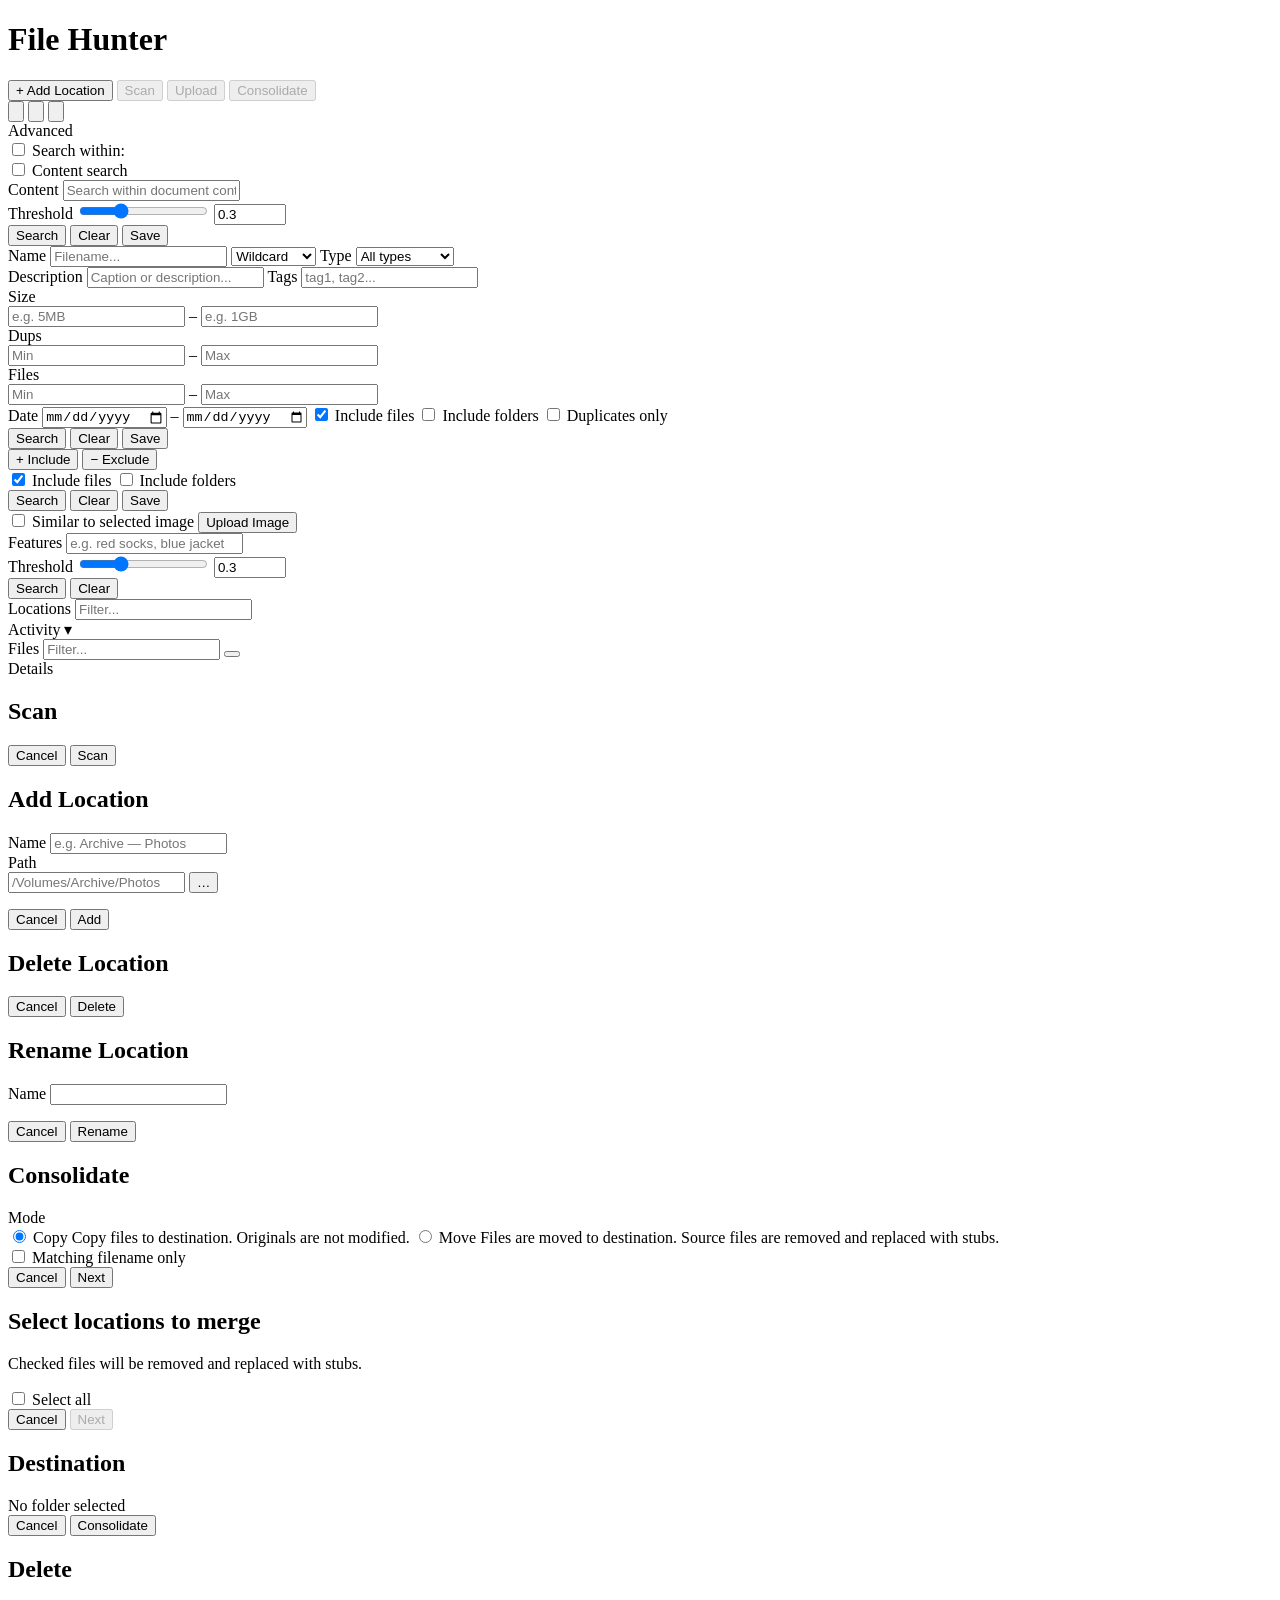
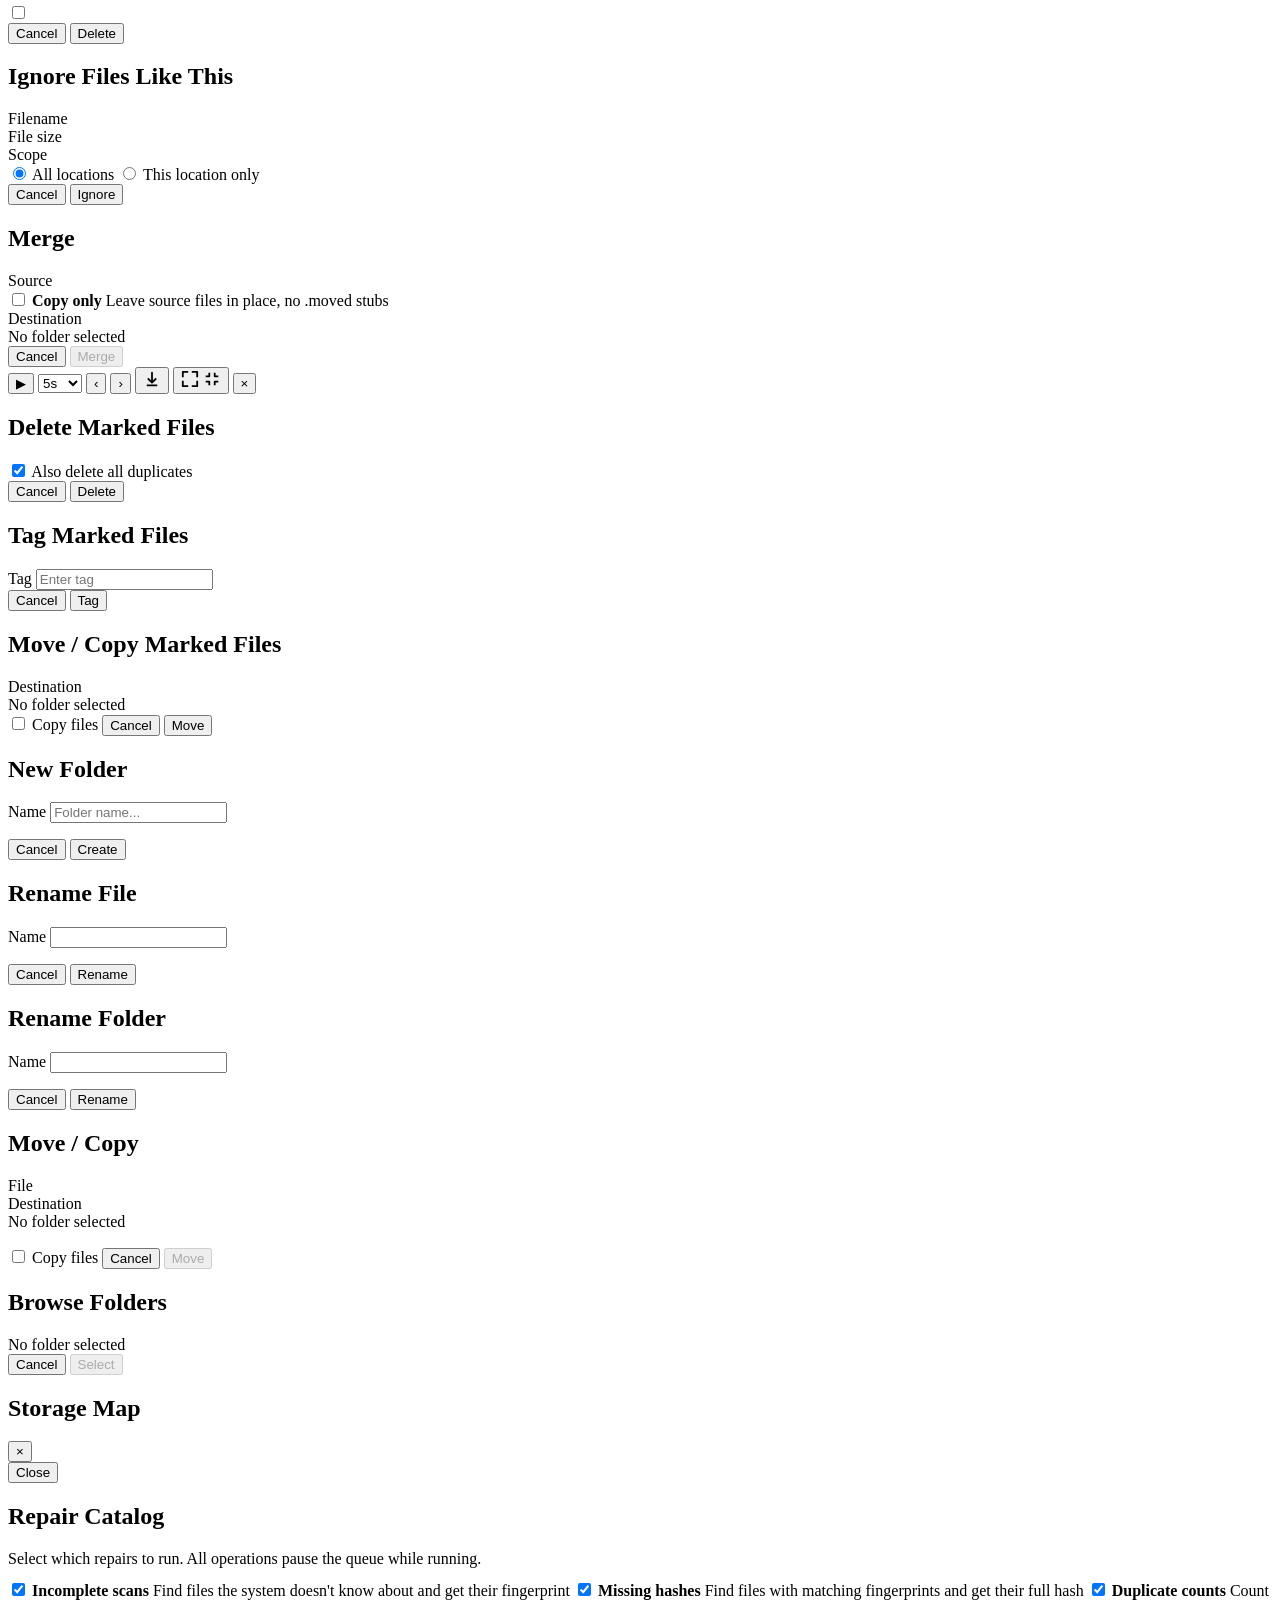
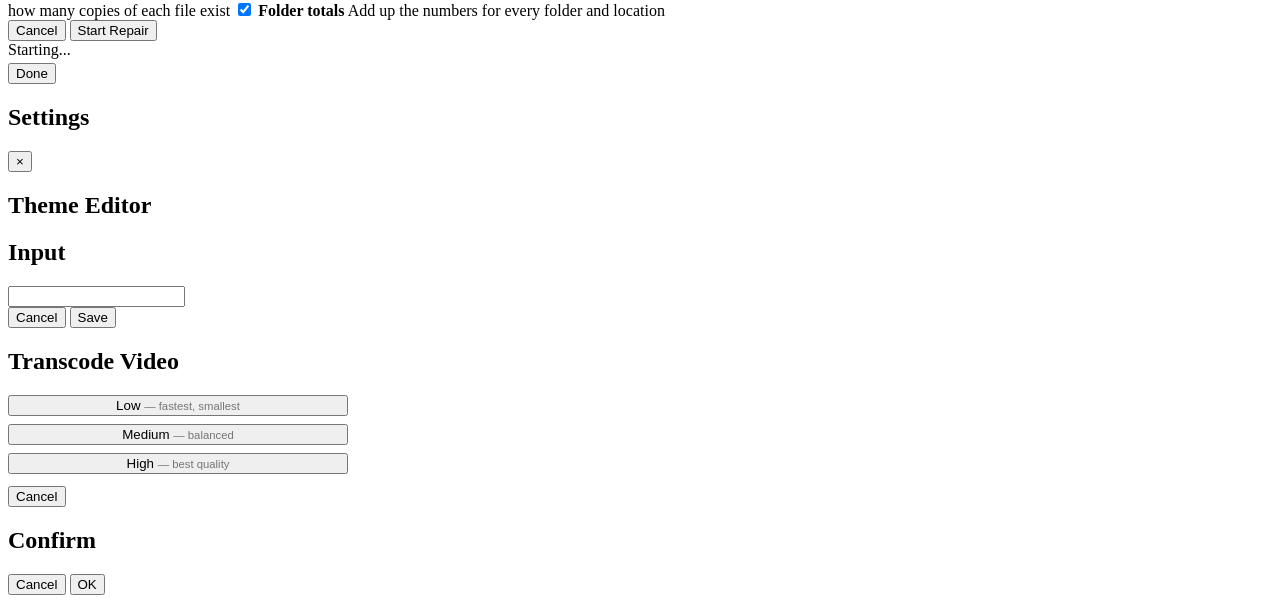
==== static/index.html @ d64d663b "Content search checkbox alignment, file path in embedding error logs" ====
<!DOCTYPE html>
<html lang="en">
<head>
    <meta charset="UTF-8">
    <meta name="viewport" content="width=device-width, initial-scale=1.0">
    <title>File Hunter</title>
    <link rel="stylesheet" href="/css/brand.css">
    <link rel="stylesheet" href="/css/style.css">
    <link rel="stylesheet" id="theme-link">
    <script>
    // Apply saved theme before first paint
    var t = localStorage.getItem('fh-theme');
    if (t) { t = t.replace(/ /g, '-'); localStorage.setItem('fh-theme', t); }
    if (t && t !== 'default') document.getElementById('theme-link').href = '/css/themes/' + t + '.css';
    </script>
</head>
<body>
    <div id="login-screen" class="hidden"></div>
    <div id="app">
        <header id="toolbar">
            <h1 id="app-title" style="cursor:pointer">File Hunter</h1>
            <div class="toolbar-actions">
                <button class="btn btn-primary" id="btn-add-location">+ Add Location</button>
                <button class="btn" id="btn-scan" disabled>Scan</button>
                <button class="btn" id="btn-upload" disabled>Upload</button>
                <button class="btn" id="btn-consolidate" disabled>Consolidate</button>
            </div>
            <div class="toolbar-icons">
                <button class="btn btn-icon" id="btn-search" title="Search">
                    <svg class="icon-search" viewBox="0 0 20 20" fill="none" stroke="currentColor" stroke-width="2" stroke-linecap="round" stroke-linejoin="round">
                        <circle cx="8.5" cy="8.5" r="5.5"/>
                        <line x1="13" y1="13" x2="18" y2="18"/>
                    </svg>
                </button>
                <button class="btn btn-icon hidden" id="btn-similarity" title="Similarity Search">
                    <svg viewBox="0 0 24 24" fill="currentColor">
                        <path d="M12 4.5C7 4.5 2.73 7.61 1 12c1.73 4.39 6 7.5 11 7.5s9.27-3.11 11-7.5c-1.73-4.39-6-7.5-11-7.5zm0 12.5c-2.76 0-5-2.24-5-5s2.24-5 5-5 5 2.24 5 5-2.24 5-5 5zm0-8c-1.66 0-3 1.34-3 3s1.34 3 3 3 3-1.34 3-3-1.34-3-3-3z"/>
                    </svg>
                </button>
                <button class="btn btn-icon" id="btn-settings" title="Settings">
                    <svg class="icon-settings" viewBox="0 0 24 24" fill="currentColor">
                        <path fill-rule="evenodd" d="M11.078 2.25c-.917 0-1.699.663-1.85 1.567L9.05 4.889c-.02.12-.115.26-.297.348a7.493 7.493 0 0 0-.986.57c-.166.115-.334.126-.45.083L6.3 5.508a1.875 1.875 0 0 0-2.282.819l-.922 1.597a1.875 1.875 0 0 0 .432 2.385l.84.692c.095.078.17.229.154.43a7.598 7.598 0 0 0 0 1.139c.015.2-.059.352-.153.43l-.841.692a1.875 1.875 0 0 0-.432 2.385l.922 1.597a1.875 1.875 0 0 0 2.282.818l1.019-.382c.115-.043.283-.031.45.082.312.214.641.405.985.57.182.088.277.228.297.35l.178 1.071c.151.904.933 1.567 1.85 1.567h1.844c.916 0 1.699-.663 1.85-1.567l.178-1.072c.02-.12.114-.26.297-.349.344-.165.673-.356.985-.57.167-.114.335-.125.45-.082l1.02.382a1.875 1.875 0 0 0 2.28-.819l.923-1.597a1.875 1.875 0 0 0-.432-2.385l-.84-.692c-.095-.078-.17-.229-.154-.43a7.614 7.614 0 0 0 0-1.139c-.016-.2.059-.352.153-.43l.84-.692c.708-.582.891-1.59.433-2.385l-.922-1.597a1.875 1.875 0 0 0-2.282-.818l-1.02.382c-.114.043-.282.031-.449-.083a7.49 7.49 0 0 0-.985-.57c-.183-.087-.277-.227-.297-.348l-.179-1.072a1.875 1.875 0 0 0-1.85-1.567h-1.843zM12 15.75a3.75 3.75 0 1 0 0-7.5 3.75 3.75 0 0 0 0 7.5z" clip-rule="evenodd"/>
                    </svg>
                </button>
            </div>
        </header>
        <div id="search-panel" class="search-panel hidden">
            <div class="search-mode-toggle"><a id="search-mode-link">Advanced</a></div>
            <div id="search-scope" class="search-scope hidden">
                <label class="search-scope-label">
                    <input type="checkbox" id="search-scope-check">
                    Search within: <span id="search-scope-name"></span>
                </label>
            </div>
            <div id="search-basic">
                <div class="search-row hidden" id="search-content-toggle">
                    <label class="search-label"></label>
                    <label class="search-checkbox"><input type="checkbox" id="search-content-check"> Content search</label>
                </div>
                <div id="search-content-fields" class="hidden">
                    <div class="search-row">
                        <label class="search-label">Content</label>
                        <input type="text" class="search-input" id="search-semantic" placeholder="Search within document content, e.g. (legal action) + invoices">
                    </div>
                    <div class="search-row">
                        <label class="search-label">Threshold</label>
                        <input type="range" class="similarity-slider" id="search-semantic-slider" min="0" max="1" value="0.3" step="0.001">
                        <input type="number" class="search-input search-input-sm" id="search-semantic-threshold" min="0" max="1" value="0.3" step="0.001">
                        <div class="search-actions">
                            <button class="btn btn-primary" id="search-content-go">Search</button>
                            <button class="btn" id="search-content-clear">Clear</button>
                            <button class="btn" id="search-content-save">Save</button>
                        </div>
                    </div>
                </div>
                <div id="search-catalogue-fields">
                <div class="search-row">
                    <label class="search-label">Name</label>
                    <input type="text" class="search-input" id="search-name" placeholder="Filename...">
                    <select class="search-select" id="search-name-match">
                        <option value="wildcard">Wildcard</option>
                        <option value="anywhere">Anywhere</option>
                        <option value="starts">Starts with</option>
                        <option value="ends">Ends with</option>
                        <option value="exact">Exact</option>
                    </select>
                    <label class="search-label">Type</label>
                    <select class="search-select" id="search-type">
                        <option value="">All types</option>
                        <option value="image">Image</option>
                        <option value="video">Video</option>
                        <option value="audio">Audio</option>
                        <option value="document">Document</option>
                        <option value="text">Text</option>
                        <option value="compressed">Compressed</option>
                        <option value="font">Font</option>
                        <option value="other">Other</option>
                    </select>
                </div>
                <div class="search-row">
                    <label class="search-label">Description</label>
                    <input type="text" class="search-input" id="search-desc" placeholder="Caption or description...">
                    <label class="search-label">Tags</label>
                    <input type="text" class="search-input" id="search-tags" placeholder="tag1, tag2...">
                </div>
                <div class="search-row">
                    <label class="search-label">Size</label>
                    <div class="search-range">
                        <input type="text" class="search-input" id="search-size-min" placeholder="e.g. 5MB">
                        <span class="search-separator">&ndash;</span>
                        <input type="text" class="search-input" id="search-size-max" placeholder="e.g. 1GB">
                    </div>
                    <label class="search-label">Dups</label>
                    <div class="search-range">
                        <input type="number" class="search-input" id="search-min-dups" placeholder="Min" min="1">
                        <span class="search-separator">&ndash;</span>
                        <input type="number" class="search-input" id="search-max-dups" placeholder="Max" min="1">
                    </div>
                </div>
                <div class="search-row hidden" id="search-files-row">
                    <label class="search-label">Files</label>
                    <div class="search-range">
                        <input type="number" class="search-input" id="search-min-files" placeholder="Min" min="0">
                        <span class="search-separator">&ndash;</span>
                        <input type="number" class="search-input" id="search-max-files" placeholder="Max" min="0">
                    </div>
                    <label class="search-label"></label>
                    <div class="search-range"></div>
                </div>
                <div class="search-row">
                    <label class="search-label">Date</label>
                    <input type="date" class="search-input search-input-sm" id="search-date-from">
                    <span class="search-separator">&ndash;</span>
                    <input type="date" class="search-input search-input-sm" id="search-date-to">
                    <label class="search-checkbox"><input type="checkbox" id="search-files" checked> Include files</label>
                    <label class="search-checkbox"><input type="checkbox" id="search-folders"> Include folders</label>
                    <label class="search-checkbox"><input type="checkbox" id="search-dupes"> Duplicates only</label>
                    <div class="search-actions">
                        <button class="btn btn-primary" id="search-go">Search</button>
                        <button class="btn" id="search-clear">Clear</button>
                        <button class="btn" id="search-save">Save</button>
                    </div>
                </div>
                </div>
            </div>
            <div id="search-advanced" class="hidden">
                <div id="search-conditions"></div>
                <div class="search-row">
                    <div class="search-add-btns">
                        <button class="btn btn-sm" id="search-add-include">+ Include</button>
                        <button class="btn btn-sm" id="search-add-exclude">&minus; Exclude</button>
                    </div>
                    <label class="search-checkbox"><input type="checkbox" id="search-adv-files" checked> Include files</label>
                    <label class="search-checkbox"><input type="checkbox" id="search-adv-folders"> Include folders</label>
                    <div class="search-actions">
                        <button class="btn btn-primary" id="search-adv-go">Search</button>
                        <button class="btn" id="search-adv-clear">Clear</button>
                        <button class="btn" id="search-adv-save">Save</button>
                    </div>
                </div>
            </div>
            <div id="saved-searches" class="saved-searches"></div>
        </div>
        <div id="similarity-panel" class="search-panel hidden">
            <div class="search-row">
                <label class="search-checkbox"><input type="checkbox" id="similarity-use-image"> Similar to selected image</label>
                <button class="btn btn-sm" id="similarity-upload-btn">Upload Image</button>
                <span class="search-label" id="similarity-upload-name"></span>
                <input type="file" id="similarity-upload-file" accept="image/*" style="display:none">
            </div>
            <div class="search-row">
                <label class="search-label">Features</label>
                <input type="text" class="search-input" id="similarity-text" placeholder="e.g. red socks, blue jacket">
            </div>
            <div class="search-row">
                <label class="search-label">Threshold</label>
                <input type="range" class="similarity-slider" id="similarity-threshold-slider" min="0" max="1" value="0.3" step="0.001">
                <input type="number" class="search-input search-input-sm" id="similarity-threshold" min="0" max="1" value="0.3" step="0.001">
                <div class="search-actions">
                    <button class="btn btn-primary" id="similarity-go">Search</button>
                    <button class="btn" id="similarity-clear">Clear</button>
                </div>
            </div>
        </div>
        <main id="panels">
            <nav id="tree-panel">
                <div class="panel-header">
                    <span id="tree-header-label">Locations</span>
                    <input type="text" class="panel-filter" id="tree-filter" placeholder="Filter...">
                </div>
                <div id="tree-content"></div>
                <div id="activity-log-toggle" class="activity-log-toggle">Activity &#x25BE;</div>
                <div id="activity-log">
                    <div id="activity-log-list"></div>
                </div>
            </nav>
            <div class="panel-resize-handle" id="resize-left"></div>
            <section id="file-panel">
                <div class="panel-header">
                    <span>Files</span>
                    <input type="text" class="panel-filter" id="file-filter" placeholder="Filter...">
                    <button class="btn-icon" id="file-view-toggle" title="Toggle gallery view"></button>
                </div>
                <div id="file-breadcrumb"></div>
                <div id="file-content"></div>
            </section>
            <div class="panel-resize-handle" id="resize-right"></div>
            <aside id="detail-panel">
                <div class="panel-header">Details</div>
                <div id="detail-content"></div>
            </aside>
        </main>
        <footer id="status-bar">
            <div id="status-stats"></div>
            <div id="status-activity"></div>
            <div id="status-load" title="Server idle">
                <div id="status-load-bar"></div>
            </div>
            <div id="status-load-dropdown" class="hidden"></div>
            <div id="status-connection"></div>
        </footer>
        <div id="scan-confirm-modal" class="modal-overlay hidden">
            <div class="modal-dialog">
                <h2 class="modal-title">Scan</h2>
                <p id="scan-confirm-text" class="modal-text"></p>
                <div id="scan-confirm-options" class="modal-field" style="display:none">
                    <label class="radio-option"><input type="radio" name="scan-type" value="full" checked> <strong>Full Scan</strong> — recursive, all subfolders</label>
                    <label class="radio-option"><input type="radio" name="scan-type" value="quick"> <strong>Quick Scan</strong> — this folder only, no recursion</label>
                </div>
                <div id="scan-confirm-similarity" class="modal-field" style="display:none">
                    <hr class="modal-separator">
                    <label class="radio-option"><input type="radio" name="scan-type" value="similarity-full"> <strong>Similarity Scan</strong> — recursive, all subfolders</label>
                    <label class="radio-option"><input type="radio" name="scan-type" value="similarity-quick"> <strong>Similarity Scan</strong> — this folder only, no recursion</label>
                </div>
                <div class="modal-actions">
                    <button class="btn" id="scan-confirm-cancel">Cancel</button>
                    <button class="btn btn-primary" id="scan-confirm-submit">Scan</button>
                </div>
            </div>
        </div>
        <div id="add-location-modal" class="modal-overlay hidden">
            <div class="modal-dialog">
                <h2 class="modal-title">Add Location</h2>
                <div class="modal-field">
                    <label class="modal-label" for="add-loc-name">Name</label>
                    <input type="text" class="modal-input" id="add-loc-name" placeholder="e.g. Archive — Photos">
                </div>
                <div class="modal-field">
                    <label class="modal-label" for="add-loc-path">Path</label>
                    <div class="modal-input-row">
                        <input type="text" class="modal-input" id="add-loc-path" placeholder="/Volumes/Archive/Photos">
                        <button class="btn" id="add-loc-browse">&hellip;</button>
                    </div>
                </div>
                <p id="add-loc-error" class="modal-error hidden"></p>
                <div class="modal-actions">
                    <button class="btn" id="add-loc-cancel">Cancel</button>
                    <button class="btn btn-primary" id="add-loc-submit">Add</button>
                </div>
            </div>
        </div>
        <div id="delete-location-modal" class="modal-overlay hidden">
            <div class="modal-dialog">
                <h2 class="modal-title">Delete Location</h2>
                <p id="delete-location-text" class="modal-text"></p>
                <div class="modal-actions">
                    <button class="btn" id="delete-location-cancel">Cancel</button>
                    <button class="btn btn-danger" id="delete-location-submit">Delete</button>
                </div>
            </div>
        </div>
        <div id="rename-location-modal" class="modal-overlay hidden">
            <div class="modal-dialog">
                <h2 class="modal-title">Rename Location</h2>
                <div class="modal-field">
                    <label class="modal-label" for="rename-loc-name">Name</label>
                    <input type="text" class="modal-input" id="rename-loc-name">
                </div>
                <p id="rename-loc-error" class="modal-error hidden"></p>
                <div class="modal-actions">
                    <button class="btn" id="rename-loc-cancel">Cancel</button>
                    <button class="btn btn-primary" id="rename-loc-submit">Rename</button>
                </div>
            </div>
        </div>
        <div id="consolidate-modal" class="modal-overlay hidden">
            <div class="modal-dialog modal-dialog-wide">
                <!-- Step: File info and mode -->
                <div id="consolidate-step-info">
                    <h2 class="modal-title">Consolidate</h2>
                    <p id="consolidate-subtitle" class="modal-text"></p>
                    <div id="consolidate-file-list" class="modal-list-scroll hidden"></div>
                    <div class="modal-field">
                        <label class="modal-label">Mode</label>
                        <div class="consolidate-mode-group" id="consolidate-mode-group">
                            <label class="consolidate-mode-option selected">
                                <input type="radio" name="consolidate-mode" value="copy" checked>
                                <span class="consolidate-mode-title">Copy</span>
                                <span class="consolidate-mode-desc">Copy files to destination. Originals are not modified.</span>
                            </label>
                            <label class="consolidate-mode-option">
                                <input type="radio" name="consolidate-mode" value="move">
                                <span class="consolidate-mode-title">Move</span>
                                <span class="consolidate-mode-desc">Files are moved to destination. Source files are removed and replaced with stubs.</span>
                            </label>
                        </div>
                    </div>
                    <div class="modal-field">
                        <label class="modal-check"><input type="checkbox" id="consolidate-filename-match"> Matching filename only</label>
                    </div>
                    <div class="modal-actions">
                        <button class="btn" id="consolidate-cancel">Cancel</button>
                        <button class="btn btn-primary" id="consolidate-next">Next</button>
                    </div>
                </div>
                <!-- Step: Merge selection (move only) -->
                <div id="consolidate-step-merge" class="hidden">
                    <h2 class="modal-title">Select locations to merge</h2>
                    <p class="modal-text">Checked files will be removed and replaced with stubs.</p>
                    <label class="consolidate-merge-selectall">
                        <input type="checkbox" id="consolidate-merge-select-all">
                        <span>Select all</span>
                    </label>
                    <div id="consolidate-merge-list" class="modal-list-scroll"></div>
                    <div class="modal-actions">
                        <button class="btn" id="consolidate-merge-cancel">Cancel</button>
                        <button class="btn btn-primary" id="consolidate-merge-next" disabled>Next</button>
                    </div>
                </div>
                <!-- Step: Destination -->
                <div id="consolidate-step-dest" class="hidden">
                    <h2 class="modal-title">Destination</h2>
                    <div id="consolidate-tree-picker" class="consolidate-tree-picker"></div>
                    <div id="consolidate-dest-display" class="consolidate-dest-display">No folder selected</div>
                    <div class="modal-actions">
                        <button class="btn" id="consolidate-dest-cancel">Cancel</button>
                        <button class="btn btn-primary" id="consolidate-submit">Consolidate</button>
                    </div>
                </div>
            </div>
        </div>
        <div id="delete-file-modal" class="modal-overlay hidden">
            <div class="modal-dialog">
                <h2 class="modal-title">Delete</h2>
                <p id="delete-file-text" class="modal-text"></p>
                <label id="delete-file-dups-row" class="modal-checkbox hidden">
                    <input type="checkbox" id="delete-file-dups-check">
                    <span id="delete-file-dups-label"></span>
                </label>
                <div class="modal-actions">
                    <button class="btn" id="delete-file-cancel">Cancel</button>
                    <button class="btn btn-danger" id="delete-file-submit">Delete</button>
                </div>
            </div>
        </div>
        <div id="ignore-file-modal" class="modal-overlay hidden">
            <div class="modal-dialog">
                <h2 class="modal-title">Ignore Files Like This</h2>
                <div class="modal-field">
                    <label class="modal-label">Filename</label>
                    <div id="ignore-file-name" class="modal-text"></div>
                </div>
                <div class="modal-field">
                    <label class="modal-label">File size</label>
                    <div id="ignore-file-size" class="modal-text"></div>
                </div>
                <div id="ignore-file-count" class="modal-text"></div>
                <div class="modal-field">
                    <label class="modal-label">Scope</label>
                    <div id="ignore-scope-group">
                        <label class="modal-checkbox">
                            <input type="radio" name="ignore-scope" value="global" checked>
                            All locations
                        </label>
                        <label class="modal-checkbox">
                            <input type="radio" name="ignore-scope" value="location">
                            <span id="ignore-scope-location-label">This location only</span>
                        </label>
                    </div>
                </div>
                <div class="modal-actions">
                    <button class="btn" id="ignore-file-cancel">Cancel</button>
                    <button class="btn btn-primary" id="ignore-file-submit">Ignore</button>
                </div>
            </div>
        </div>
        <div id="merge-modal" class="modal-overlay hidden">
            <div class="modal-dialog modal-dialog-wide">
                <h2 class="modal-title">Merge</h2>
                <div class="modal-field">
                    <label class="modal-label">Source</label>
                    <div id="merge-source-name" class="merge-source-name"></div>
                    <div id="merge-source-stats" class="merge-source-stats"></div>
                </div>
                <div class="modal-field">
                    <label class="merge-option"><input type="checkbox" id="merge-copy-only"> <strong>Copy only</strong> <span class="settings-hint">Leave source files in place, no .moved stubs</span></label>
                </div>
                <div class="modal-field">
                    <label class="modal-label">Destination</label>
                    <div class="consolidate-tree-picker" id="merge-tree-picker"></div>
                    <div class="consolidate-dest-display" id="merge-dest-display">No folder selected</div>
                </div>
                <div class="modal-actions">
                    <button class="btn" id="merge-cancel">Cancel</button>
                    <button class="btn btn-primary" id="merge-submit" disabled>Merge</button>
                </div>
            </div>
        </div>
        <div id="preview-modal" class="modal-overlay hidden">
            <div class="preview-modal-dialog">
                <div class="preview-modal-header">
                    <span id="preview-modal-title" class="preview-modal-title"></span>
                    <div class="preview-modal-actions">
                        <span class="preview-modal-counter hidden" id="preview-modal-counter"></span>
                        <span id="preview-modal-triage" class="preview-modal-triage hidden"></span>
                        <span class="preview-modal-autoplay hidden" id="preview-modal-autoplay">
                            <button class="preview-modal-play" id="preview-modal-play" title="Auto-advance">&#9654;</button>
                            <select class="preview-modal-speed" id="preview-modal-speed" title="Interval">
                                <option value="1000">1s</option>
                                <option value="2000">2s</option>
                                <option value="5000" selected>5s</option>
                                <option value="10000">10s</option>
                            </select>
                        </span>
                        <button class="preview-modal-nav hidden" id="preview-modal-prev" title="Previous">&lsaquo;</button>
                        <button class="preview-modal-nav hidden" id="preview-modal-next" title="Next">&rsaquo;</button>
                        <button class="preview-modal-download hidden" id="preview-modal-download" title="Download">
                            <svg viewBox="0 0 20 20" fill="currentColor" width="18" height="18"><path d="M10 2a1 1 0 011 1v8.586l2.293-2.293a1 1 0 111.414 1.414l-4 4a1 1 0 01-1.414 0l-4-4a1 1 0 111.414-1.414L9 11.586V3a1 1 0 011-1zM4 15a1 1 0 011 1h10a1 1 0 110 2H5a1 1 0 110-2 1 1 0 010-1z"/></svg>
                        </button>
                        <button class="preview-modal-fullscreen hidden" id="preview-modal-fullscreen" title="Fullscreen">
                            <svg class="fs-expand" viewBox="0 0 20 20" fill="currentColor" width="18" height="18"><path d="M3 3h5V1H2a1 1 0 00-1 1v6h2V3zM12 1v2h5v5h2V2a1 1 0 00-1-1h-6zM17 17h-5v2h6a1 1 0 001-1v-6h-2v5zM3 12H1v6a1 1 0 001 1h6v-2H3v-5z"/></svg>
                            <svg class="fs-compress hidden" viewBox="0 0 20 20" fill="currentColor" width="18" height="18"><path d="M8 8H3V6h3V3h2v4a1 1 0 01-1 1zM12 8h5V6h-3V3h-2v4a1 1 0 001 1zM8 12H3v2h3v3h2v-4a1 1 0 00-1-1zM12 12h5v2h-3v3h-2v-4a1 1 0 011-1z"/></svg>
                        </button>
                        <button class="preview-modal-close" id="preview-modal-close">&times;</button>
                    </div>
                </div>
                <div id="preview-modal-content" class="preview-modal-content"></div>
                <div id="preview-modal-mark" class="preview-modal-mark hidden"></div>
            </div>
        </div>
        <div id="slideshow-delete-modal" class="modal-overlay hidden">
            <div class="modal-dialog">
                <h2 class="modal-title">Delete Marked Files</h2>
                <p id="slideshow-delete-text" class="modal-text"></p>
                <div id="slideshow-delete-list" class="modal-list-scroll"></div>
                <label class="modal-checkbox">
                    <input type="checkbox" id="slideshow-delete-dups-check" checked>
                    <span>Also delete all duplicates</span>
                </label>
                <div class="modal-actions">
                    <button class="btn" id="slideshow-delete-cancel">Cancel</button>
                    <button class="btn btn-danger" id="slideshow-delete-submit">Delete</button>
                </div>
            </div>
        </div>
        <!-- Consolidate uses unified #consolidate-modal -->
        <div id="slideshow-tag-modal" class="modal-overlay hidden">
            <div class="modal-dialog">
                <h2 class="modal-title">Tag Marked Files</h2>
                <p id="slideshow-tag-text" class="modal-text"></p>
                <div id="slideshow-tag-list" class="modal-list-scroll"></div>
                <div class="modal-field">
                    <label class="modal-label" for="slideshow-tag-input">Tag</label>
                    <input type="text" class="modal-input" id="slideshow-tag-input" placeholder="Enter tag">
                </div>
                <div class="modal-actions">
                    <button class="btn" id="slideshow-tag-cancel">Cancel</button>
                    <button class="btn btn-primary" id="slideshow-tag-submit">Tag</button>
                </div>
            </div>
        </div>
        <div id="slideshow-move-modal" class="modal-overlay hidden">
            <div class="modal-dialog modal-dialog-wide">
                <h2 class="modal-title">Move / Copy Marked Files</h2>
                <p id="slideshow-move-text" class="modal-text"></p>
                <div id="slideshow-move-list" class="modal-list-scroll"></div>
                <div class="modal-field">
                    <label class="modal-label">Destination</label>
                    <div id="slideshow-move-tree" class="consolidate-tree-picker"></div>
                    <div id="slideshow-move-dest" class="consolidate-dest-display">
                        No folder selected
                    </div>
                </div>
                <div class="modal-actions">
                    <label class="search-checkbox"><input type="checkbox" id="slideshow-move-copy"> Copy files</label>
                    <button class="btn" id="slideshow-move-cancel">Cancel</button>
                    <button class="btn btn-primary" id="slideshow-move-submit">Move</button>
                </div>
            </div>
        </div>
        <div id="new-folder-modal" class="modal-overlay hidden">
            <div class="modal-dialog">
                <h2 class="modal-title">New Folder</h2>
                <div class="modal-field">
                    <label class="modal-label" for="new-folder-name">Name</label>
                    <input type="text" class="modal-input" id="new-folder-name" placeholder="Folder name...">
                </div>
                <p id="new-folder-error" class="modal-error hidden"></p>
                <div class="modal-actions">
                    <button class="btn" id="new-folder-cancel">Cancel</button>
                    <button class="btn btn-primary" id="new-folder-submit">Create</button>
                </div>
            </div>
        </div>
        <div id="rename-file-modal" class="modal-overlay hidden">
            <div class="modal-dialog">
                <h2 class="modal-title">Rename File</h2>
                <div class="modal-field">
                    <label class="modal-label" for="rename-file-name">Name</label>
                    <input type="text" class="modal-input" id="rename-file-name">
                </div>
                <p id="rename-file-error" class="modal-error hidden"></p>
                <div class="modal-actions">
                    <button class="btn" id="rename-file-cancel">Cancel</button>
                    <button class="btn btn-primary" id="rename-file-submit">Rename</button>
                </div>
            </div>
        </div>
        <div id="rename-folder-modal" class="modal-overlay hidden">
            <div class="modal-dialog">
                <h2 class="modal-title">Rename Folder</h2>
                <div class="modal-field">
                    <label class="modal-label" for="rename-folder-name">Name</label>
                    <input type="text" class="modal-input" id="rename-folder-name">
                </div>
                <p id="rename-folder-error" class="modal-error hidden"></p>
                <div class="modal-actions">
                    <button class="btn" id="rename-folder-cancel">Cancel</button>
                    <button class="btn btn-primary" id="rename-folder-submit">Rename</button>
                </div>
            </div>
        </div>
        <div id="move-file-modal" class="modal-overlay hidden">
            <div class="modal-dialog modal-dialog-wide">
                <h2 class="modal-title">Move / Copy</h2>
                <div class="modal-field">
                    <label class="modal-label">File</label>
                    <div id="move-file-name" class="merge-source-name"></div>
                </div>
                <div class="modal-field">
                    <label class="modal-label">Destination</label>
                    <div class="consolidate-tree-picker" id="move-file-tree-picker"></div>
                    <div class="consolidate-dest-display" id="move-file-dest-display">No folder selected</div>
                </div>
                <p id="move-file-error" class="modal-error hidden"></p>
                <div class="modal-actions">
                    <label class="search-checkbox"><input type="checkbox" id="move-file-copy"> Copy files</label>
                    <button class="btn" id="move-file-cancel">Cancel</button>
                    <button class="btn btn-primary" id="move-file-submit" disabled>Move</button>
                </div>
            </div>
        </div>
        <div id="fs-browser-modal" class="modal-overlay hidden">
            <div class="modal-dialog">
                <h2 class="modal-title">Browse Folders</h2>
                <div class="fs-browser-tree" id="fs-browser-tree"></div>
                <div class="fs-browser-path" id="fs-browser-path">No folder selected</div>
                <div class="modal-actions">
                    <button class="btn" id="fs-browser-cancel">Cancel</button>
                    <button class="btn btn-primary" id="fs-browser-select" disabled>Select</button>
                </div>
            </div>
        </div>
        <div id="treemap-modal" class="modal-overlay hidden">
            <div class="modal-dialog treemap-dialog">
                <div class="treemap-header">
                    <h2 class="modal-title">Storage Map</h2>
                    <button class="btn btn-sm" id="treemap-close">&times;</button>
                </div>
                <div id="treemap-breadcrumb" class="treemap-breadcrumb"></div>
                <div id="treemap-container" class="treemap-container"></div>
            </div>
        </div>
        <div id="about-modal" class="modal-overlay hidden">
            <div class="modal-dialog about-dialog">
                <div id="about-content"></div>
                <div class="modal-actions">
                    <button class="btn" id="about-close">Close</button>
                </div>
            </div>
        </div>
        <div id="repair-catalog-modal" class="modal-overlay hidden">
            <div class="modal-dialog modal-dialog-wide">
                <h2 class="modal-title">Repair Catalog</h2>
                <div id="repair-step-choose">
                    <div class="modal-field">
                        <div class="modal-text" style="margin-bottom:0.75rem">Select which repairs to run. All operations pause the queue while running.</div>
                        <div class="repair-options">
                            <label class="repair-option"><input type="checkbox" id="repair-opt-partials" checked> <strong>Incomplete scans</strong> <span class="settings-hint">Find files the system doesn't know about and get their fingerprint</span></label>
                            <label class="repair-option"><input type="checkbox" id="repair-opt-hashes" checked> <strong>Missing hashes</strong> <span class="settings-hint">Find files with matching fingerprints and get their full hash</span></label>
                            <label class="repair-option"><input type="checkbox" id="repair-opt-duplicates" checked> <strong>Duplicate counts</strong> <span class="settings-hint">Count how many copies of each file exist</span></label>
                            <label class="repair-option"><input type="checkbox" id="repair-opt-sizes" checked> <strong>Folder totals</strong> <span class="settings-hint">Add up the numbers for every folder and location</span></label>
                        </div>
                    </div>
                    <div class="modal-actions">
                        <button class="btn" id="repair-choose-cancel">Cancel</button>
                        <button class="btn btn-primary" id="repair-choose-start">Start Repair</button>
                    </div>
                </div>
                <div id="repair-step-progress" class="hidden">
                    <div class="modal-field">
                        <label class="modal-label" id="repair-phase-label">Starting...</label>
                        <div class="import-progress-bar">
                            <div class="import-progress-fill" id="repair-progress-fill"></div>
                        </div>
                        <div id="repair-progress-text" class="modal-text" style="margin-top:0.25rem"></div>
                    </div>
                </div>
                <div id="repair-step-done" class="hidden">
                    <div class="modal-field">
                        <div id="repair-done-text" class="modal-text"></div>
                    </div>
                    <div class="modal-actions">
                        <button class="btn btn-primary" id="repair-done-close">Done</button>
                    </div>
                </div>
            </div>
        </div>
        <div id="settings-modal" class="modal-overlay hidden">
            <div class="modal-dialog modal-dialog-wide">
                <div class="settings-header">
                    <h2 class="modal-title">Settings</h2>
                    <button class="btn btn-sm" id="settings-close">&times;</button>
                </div>
                <div id="settings-content"></div>
            </div>
        </div>
        <div id="theme-editor-modal" class="modal-overlay hidden">
            <div class="modal-dialog theme-editor-dialog">
                <div class="theme-editor-header">
                    <h2 class="modal-title" id="theme-editor-title">Theme Editor</h2>
                </div>
                <div class="theme-editor-body" id="theme-editor-body"></div>
                <div class="modal-actions" id="theme-editor-actions"></div>
            </div>
        </div>
        <div id="prompt-modal" class="modal-overlay hidden">
            <div class="modal-dialog">
                <h2 class="modal-title" id="prompt-modal-title">Input</h2>
                <p id="prompt-modal-text" class="modal-text"></p>
                <input type="text" class="modal-input" id="prompt-modal-input">
                <div class="modal-actions">
                    <button class="btn" id="prompt-modal-cancel">Cancel</button>
                    <button class="btn btn-primary" id="prompt-modal-submit">Save</button>
                </div>
            </div>
        </div>
        <div id="transcode-quality-modal" class="modal-overlay hidden">
            <div class="modal-dialog" style="max-width:340px">
                <h2 class="modal-title">Transcode Video</h2>
                <p id="transcode-quality-filename" class="modal-text" style="margin-bottom:0.8rem"></p>
                <div style="display:flex;flex-direction:column;gap:0.5rem">
                    <button class="btn" data-quality="low">Low <span style="opacity:0.5;font-size:0.85em">— fastest, smallest</span></button>
                    <button class="btn" data-quality="medium">Medium <span style="opacity:0.5;font-size:0.85em">— balanced</span></button>
                    <button class="btn" data-quality="high">High <span style="opacity:0.5;font-size:0.85em">— best quality</span></button>
                </div>
                <div class="modal-actions" style="margin-top:0.8rem">
                    <button class="btn" id="transcode-quality-cancel">Cancel</button>
                </div>
            </div>
        </div>
        <div id="confirm-modal" class="modal-overlay hidden">
            <div class="modal-dialog">
                <h2 class="modal-title" id="confirm-modal-title">Confirm</h2>
                <p id="confirm-modal-text" class="modal-text"></p>
                <div class="modal-actions">
                    <button class="btn" id="confirm-modal-cancel">Cancel</button>
                    <button class="btn btn-primary" id="confirm-modal-submit">OK</button>
                </div>
            </div>
        </div>
    </div>
    <script type="module" src="/js/app.js"></script>
</body>
</html>
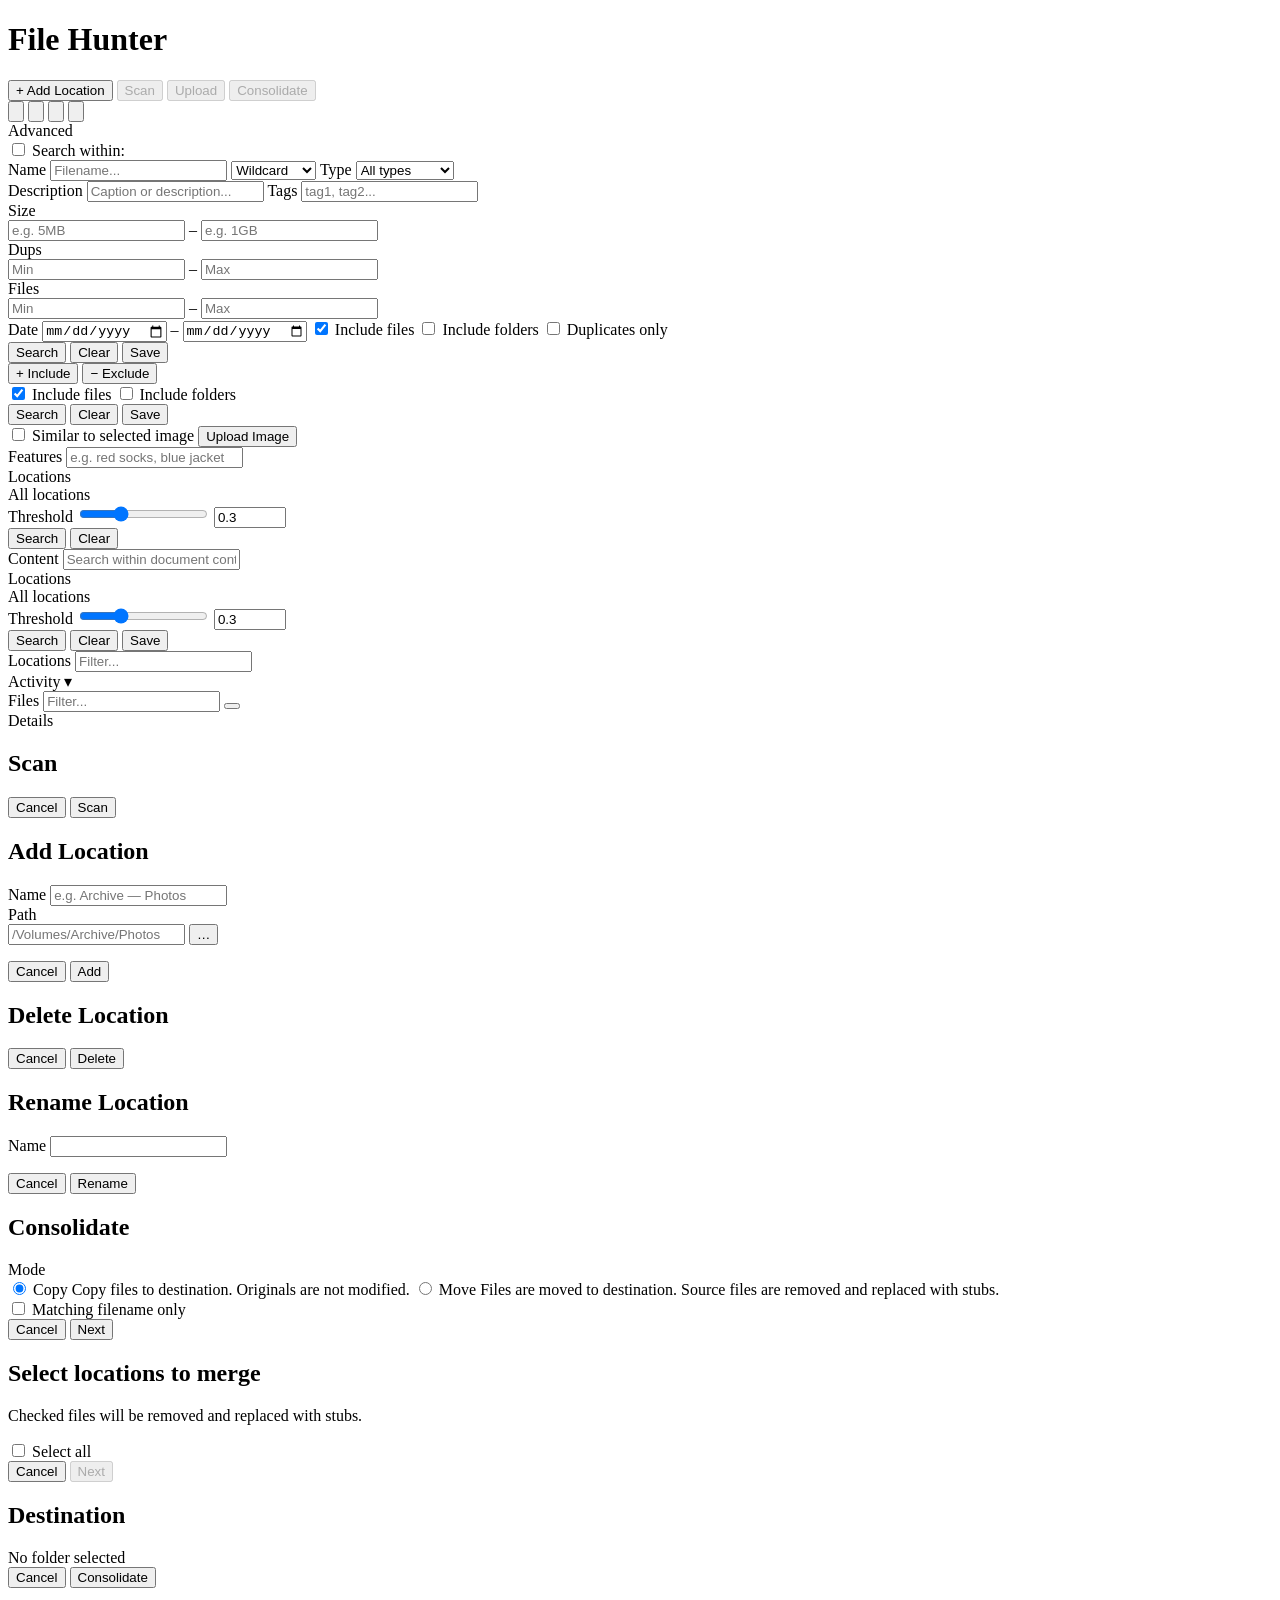
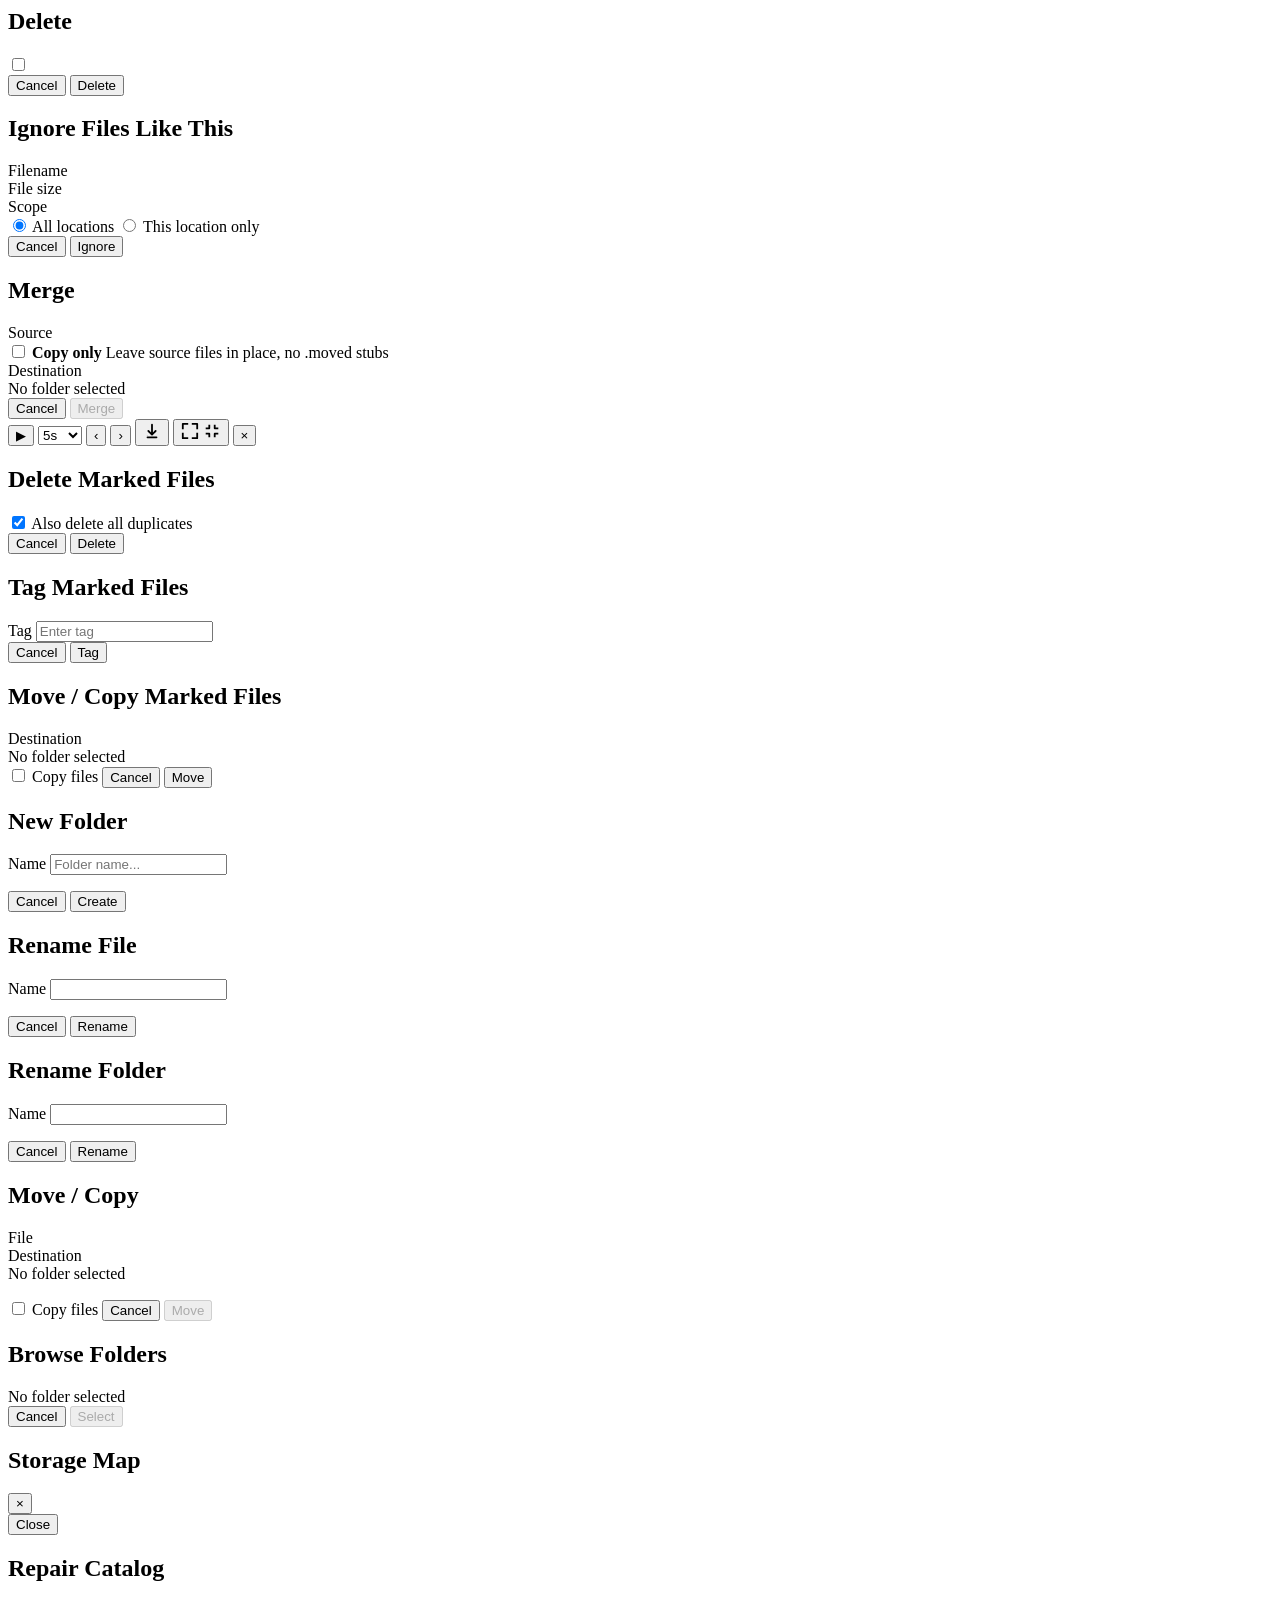
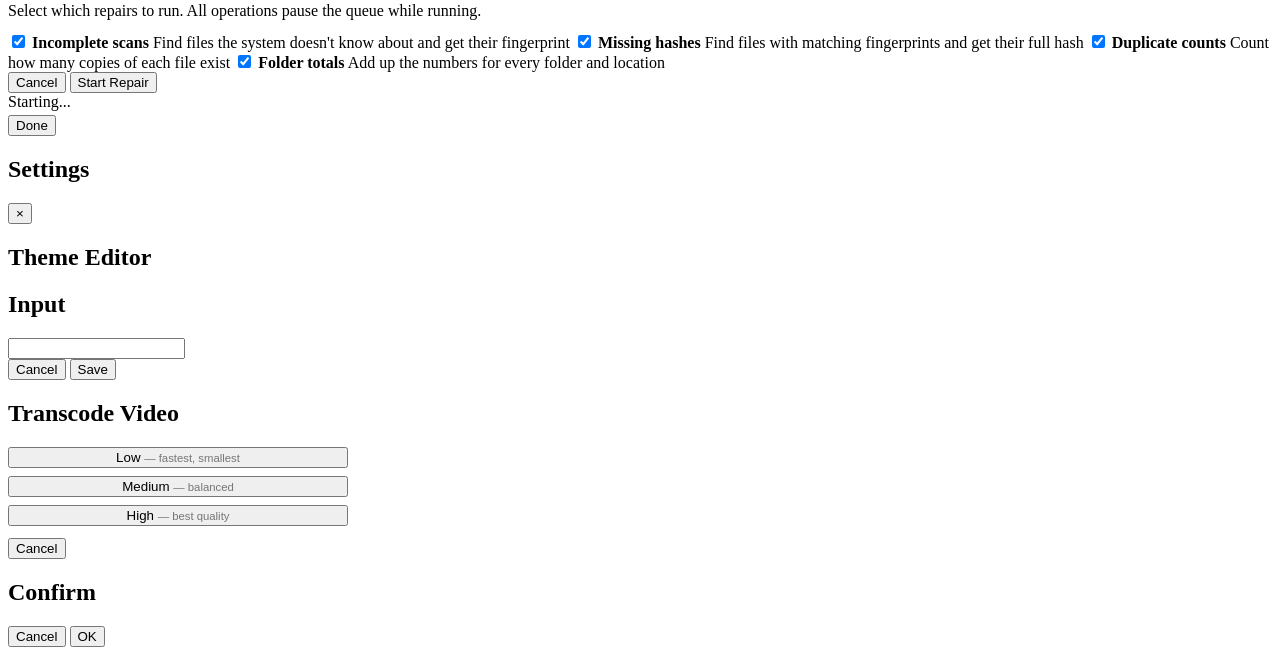
==== commit 323e284a: "Add location filtering to similarity and content search panels Multi-select checkbox dropdown lets u" ====
--- a/static/index.html
+++ b/static/index.html
@@ -37,6 +37,13 @@
                         <path d="M12 4.5C7 4.5 2.73 7.61 1 12c1.73 4.39 6 7.5 11 7.5s9.27-3.11 11-7.5c-1.73-4.39-6-7.5-11-7.5zm0 12.5c-2.76 0-5-2.24-5-5s2.24-5 5-5 5 2.24 5 5-2.24 5-5 5zm0-8c-1.66 0-3 1.34-3 3s1.34 3 3 3 3-1.34 3-3-1.34-3-3-3z"/>
                     </svg>
                 </button>
+                <button class="btn btn-icon hidden" id="btn-content-search" title="Content Search">
+                    <svg viewBox="0 0 24 24" fill="currentColor">
+                        <path d="M6 2a2 2 0 0 0-2 2v16a2 2 0 0 0 2 2h7.17a6 6 0 0 1-.17-1.5 6 6 0 0 1 6-6c.52 0 1.02.07 1.5.17V8l-6-6H6zm2 9h8v1.5H8V11zm0 4h4v1.5H8V15z"/>
+                        <circle cx="17.5" cy="18.5" r="2.5" fill="none" stroke="currentColor" stroke-width="1.5"/>
+                        <line x1="19.5" y1="20.5" x2="22" y2="23" stroke="currentColor" stroke-width="1.5" stroke-linecap="round"/>
+                    </svg>
+                </button>
                 <button class="btn btn-icon" id="btn-settings" title="Settings">
                     <svg class="icon-settings" viewBox="0 0 24 24" fill="currentColor">
                         <path fill-rule="evenodd" d="M11.078 2.25c-.917 0-1.699.663-1.85 1.567L9.05 4.889c-.02.12-.115.26-.297.348a7.493 7.493 0 0 0-.986.57c-.166.115-.334.126-.45.083L6.3 5.508a1.875 1.875 0 0 0-2.282.819l-.922 1.597a1.875 1.875 0 0 0 .432 2.385l.84.692c.095.078.17.229.154.43a7.598 7.598 0 0 0 0 1.139c.015.2-.059.352-.153.43l-.841.692a1.875 1.875 0 0 0-.432 2.385l.922 1.597a1.875 1.875 0 0 0 2.282.818l1.019-.382c.115-.043.283-.031.45.082.312.214.641.405.985.57.182.088.277.228.297.35l.178 1.071c.151.904.933 1.567 1.85 1.567h1.844c.916 0 1.699-.663 1.85-1.567l.178-1.072c.02-.12.114-.26.297-.349.344-.165.673-.356.985-.57.167-.114.335-.125.45-.082l1.02.382a1.875 1.875 0 0 0 2.28-.819l.923-1.597a1.875 1.875 0 0 0-.432-2.385l-.84-.692c-.095-.078-.17-.229-.154-.43a7.614 7.614 0 0 0 0-1.139c-.016-.2.059-.352.153-.43l.84-.692c.708-.582.891-1.59.433-2.385l-.922-1.597a1.875 1.875 0 0 0-2.282-.818l-1.02.382c-.114.043-.282.031-.449-.083a7.49 7.49 0 0 0-.985-.57c-.183-.087-.277-.227-.297-.348l-.179-1.072a1.875 1.875 0 0 0-1.85-1.567h-1.843zM12 15.75a3.75 3.75 0 1 0 0-7.5 3.75 3.75 0 0 0 0 7.5z" clip-rule="evenodd"/>
@@ -53,26 +60,6 @@
                 </label>
             </div>
             <div id="search-basic">
-                <div class="search-row hidden" id="search-content-toggle">
-                    <label class="search-label"></label>
-                    <label class="search-checkbox"><input type="checkbox" id="search-content-check"> Content search</label>
-                </div>
-                <div id="search-content-fields" class="hidden">
-                    <div class="search-row">
-                        <label class="search-label">Content</label>
-                        <input type="text" class="search-input" id="search-semantic" placeholder="Search within document content, e.g. (legal action) + invoices">
-                    </div>
-                    <div class="search-row">
-                        <label class="search-label">Threshold</label>
-                        <input type="range" class="similarity-slider" id="search-semantic-slider" min="0" max="1" value="0.3" step="0.001">
-                        <input type="number" class="search-input search-input-sm" id="search-semantic-threshold" min="0" max="1" value="0.3" step="0.001">
-                        <div class="search-actions">
-                            <button class="btn btn-primary" id="search-content-go">Search</button>
-                            <button class="btn" id="search-content-clear">Clear</button>
-                            <button class="btn" id="search-content-save">Save</button>
-                        </div>
-                    </div>
-                </div>
                 <div id="search-catalogue-fields">
                 <div class="search-row">
                     <label class="search-label">Name</label>
@@ -173,12 +160,42 @@
                 <input type="text" class="search-input" id="similarity-text" placeholder="e.g. red socks, blue jacket">
             </div>
             <div class="search-row">
+                <label class="search-label">Locations</label>
+                <div class="multiselect-dropdown" id="similarity-locations">
+                    <div class="multiselect-dropdown-toggle">All locations</div>
+                    <div class="multiselect-dropdown-menu"></div>
+                </div>
+            </div>
+            <div class="search-row">
                 <label class="search-label">Threshold</label>
                 <input type="range" class="similarity-slider" id="similarity-threshold-slider" min="0" max="1" value="0.3" step="0.001">
                 <input type="number" class="search-input search-input-sm" id="similarity-threshold" min="0" max="1" value="0.3" step="0.001">
                 <div class="search-actions">
                     <button class="btn btn-primary" id="similarity-go">Search</button>
                     <button class="btn" id="similarity-clear">Clear</button>
+                </div>
+            </div>
+        </div>
+        <div id="content-search-panel" class="search-panel hidden">
+            <div class="search-row">
+                <label class="search-label">Content</label>
+                <input type="text" class="search-input" id="content-search-text" placeholder="Search within document content, e.g. (legal action) + invoices">
+            </div>
+            <div class="search-row">
+                <label class="search-label">Locations</label>
+                <div class="multiselect-dropdown" id="content-search-locations">
+                    <div class="multiselect-dropdown-toggle">All locations</div>
+                    <div class="multiselect-dropdown-menu"></div>
+                </div>
+            </div>
+            <div class="search-row">
+                <label class="search-label">Threshold</label>
+                <input type="range" class="similarity-slider" id="content-search-slider" min="0" max="1" value="0.3" step="0.001">
+                <input type="number" class="search-input search-input-sm" id="content-search-threshold" min="0" max="1" value="0.3" step="0.001">
+                <div class="search-actions">
+                    <button class="btn btn-primary" id="content-search-go">Search</button>
+                    <button class="btn" id="content-search-clear">Clear</button>
+                    <button class="btn" id="content-search-save">Save</button>
                 </div>
             </div>
         </div>
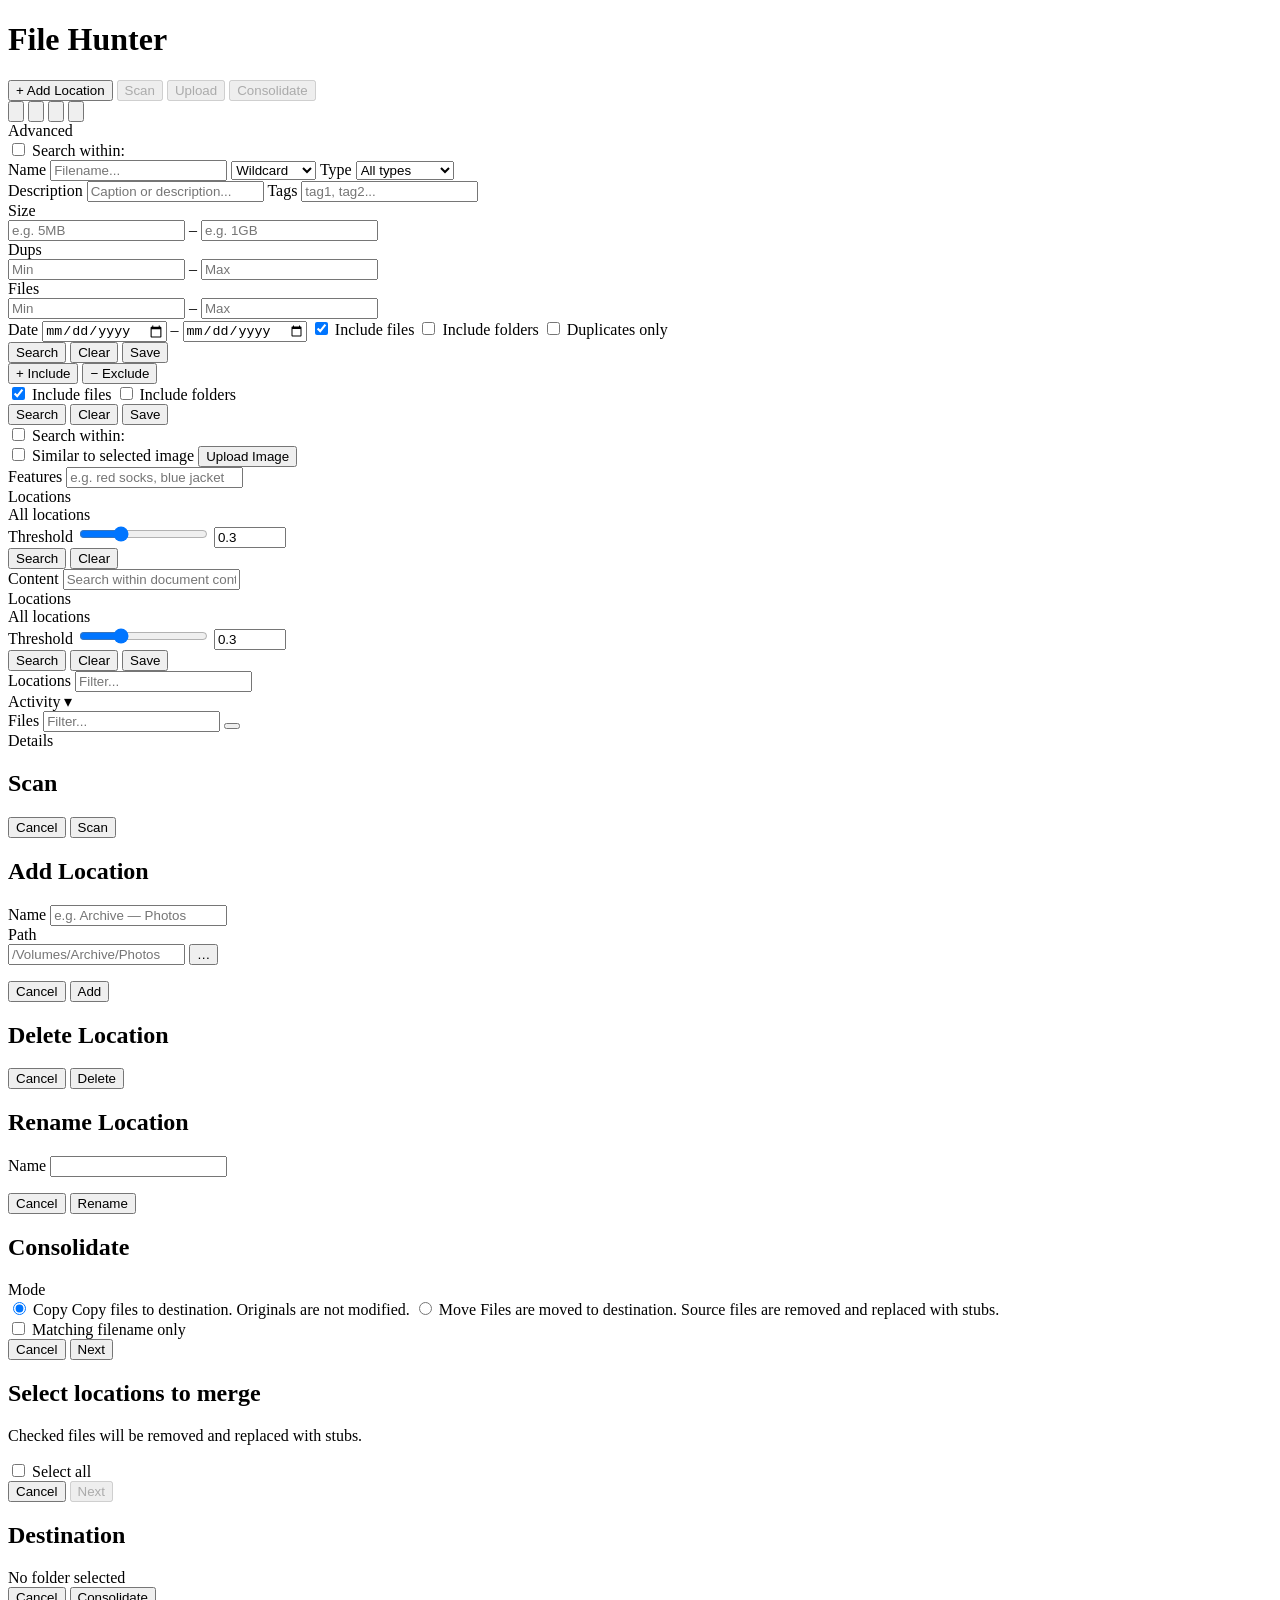
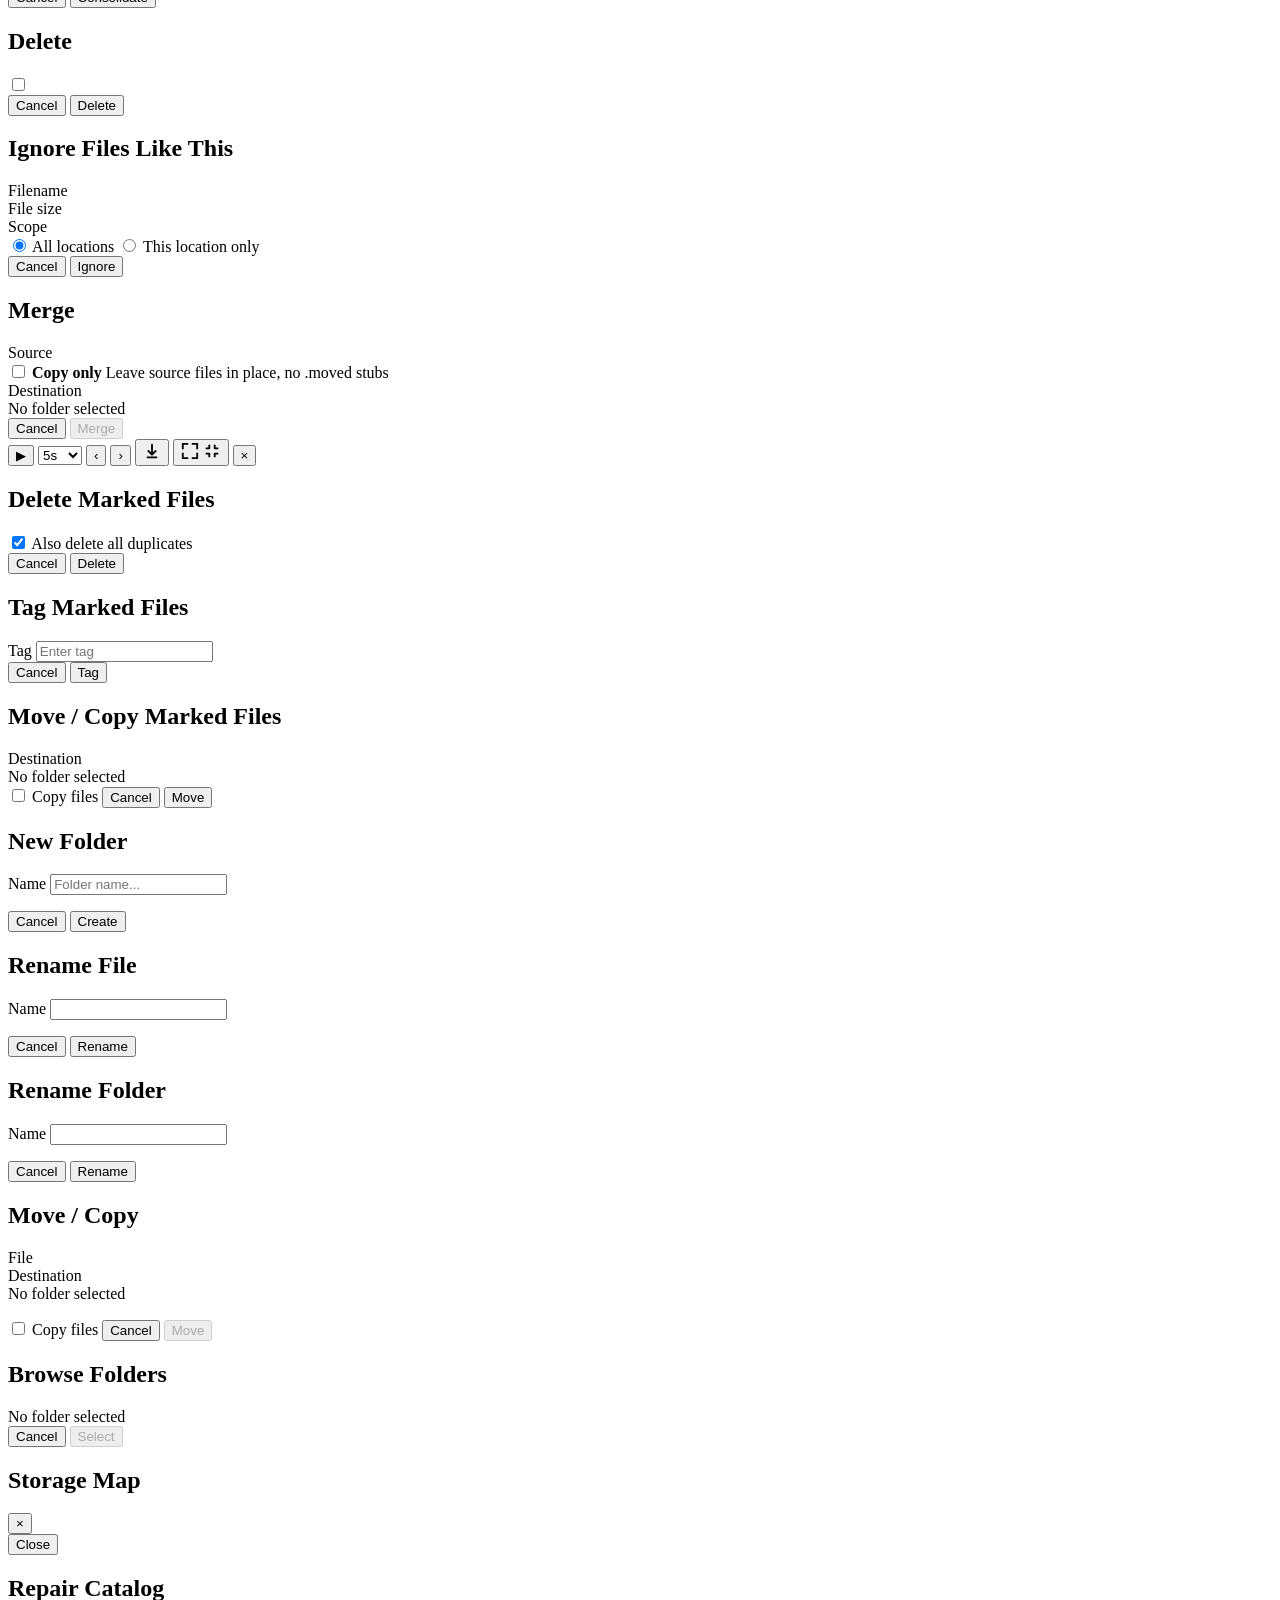
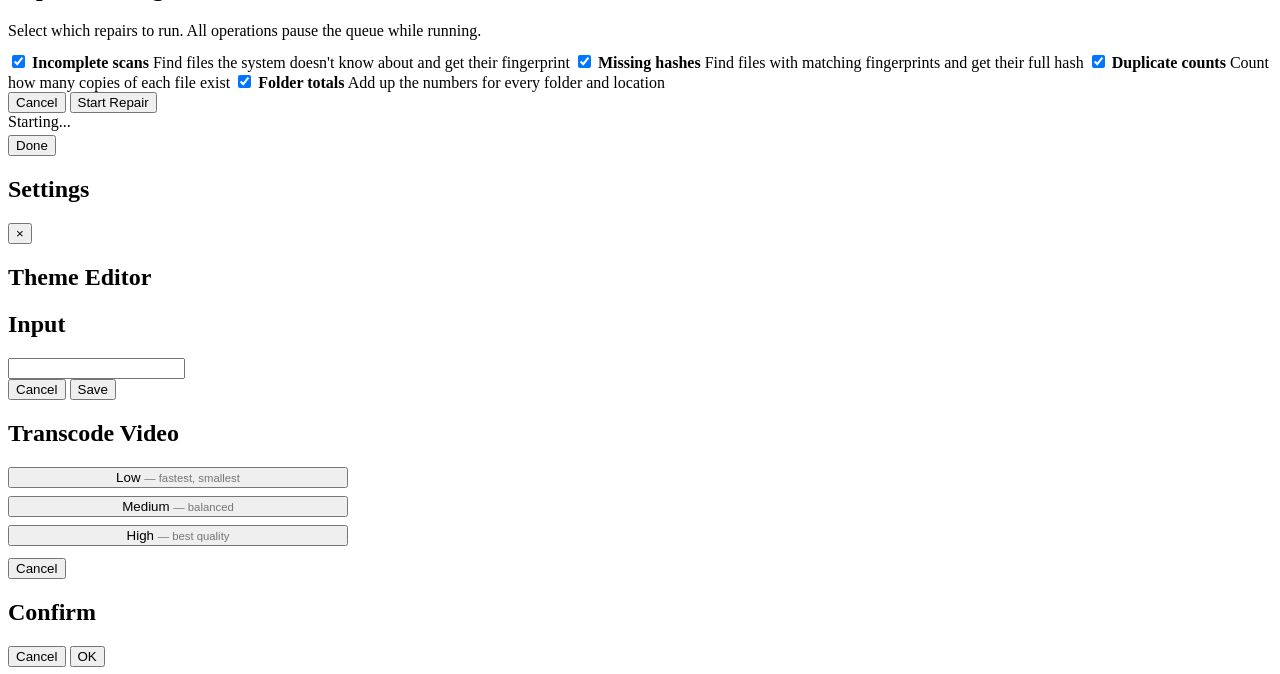
==== commit 9c51a4eb: "Similarity search scope filtering, embedding counts on dashboard, gallery arrow keys" ====
--- a/static/index.html
+++ b/static/index.html
@@ -149,30 +149,38 @@
             <div id="saved-searches" class="saved-searches"></div>
         </div>
         <div id="similarity-panel" class="search-panel hidden">
-            <div class="search-row">
-                <label class="search-checkbox"><input type="checkbox" id="similarity-use-image"> Similar to selected image</label>
-                <button class="btn btn-sm" id="similarity-upload-btn">Upload Image</button>
-                <span class="search-label" id="similarity-upload-name"></span>
-                <input type="file" id="similarity-upload-file" accept="image/*" style="display:none">
-            </div>
-            <div class="search-row">
-                <label class="search-label">Features</label>
-                <input type="text" class="search-input" id="similarity-text" placeholder="e.g. red socks, blue jacket">
-            </div>
-            <div class="search-row">
-                <label class="search-label">Locations</label>
-                <div class="multiselect-dropdown" id="similarity-locations">
-                    <div class="multiselect-dropdown-toggle">All locations</div>
-                    <div class="multiselect-dropdown-menu"></div>
-                </div>
-            </div>
-            <div class="search-row">
-                <label class="search-label">Threshold</label>
-                <input type="range" class="similarity-slider" id="similarity-threshold-slider" min="0" max="1" value="0.3" step="0.001">
-                <input type="number" class="search-input search-input-sm" id="similarity-threshold" min="0" max="1" value="0.3" step="0.001">
-                <div class="search-actions">
-                    <button class="btn btn-primary" id="similarity-go">Search</button>
-                    <button class="btn" id="similarity-clear">Clear</button>
+            <div id="similarity-scope" class="search-scope hidden">
+                <label class="search-scope-label">
+                    <input type="checkbox" id="similarity-scope-check">
+                    Search within: <span id="similarity-scope-name"></span>
+                </label>
+            </div>
+            <div id="similarity-fields">
+                <div class="search-row">
+                    <label class="search-checkbox"><input type="checkbox" id="similarity-use-image"> Similar to selected image</label>
+                    <button class="btn btn-sm" id="similarity-upload-btn">Upload Image</button>
+                    <span class="search-label" id="similarity-upload-name"></span>
+                    <input type="file" id="similarity-upload-file" accept="image/*" style="display:none">
+                </div>
+                <div class="search-row">
+                    <label class="search-label">Features</label>
+                    <input type="text" class="search-input" id="similarity-text" placeholder="e.g. red socks, blue jacket">
+                </div>
+                <div class="search-row">
+                    <label class="search-label">Locations</label>
+                    <div class="multiselect-dropdown" id="similarity-locations">
+                        <div class="multiselect-dropdown-toggle">All locations</div>
+                        <div class="multiselect-dropdown-menu"></div>
+                    </div>
+                </div>
+                <div class="search-row">
+                    <label class="search-label">Threshold</label>
+                    <input type="range" class="similarity-slider" id="similarity-threshold-slider" min="0" max="1" value="0.3" step="0.001">
+                    <input type="number" class="search-input search-input-sm" id="similarity-threshold" min="0" max="1" value="0.3" step="0.001">
+                    <div class="search-actions">
+                        <button class="btn btn-primary" id="similarity-go">Search</button>
+                        <button class="btn" id="similarity-clear">Clear</button>
+                    </div>
                 </div>
             </div>
         </div>
@@ -246,8 +254,10 @@
                 </div>
                 <div id="scan-confirm-similarity" class="modal-field" style="display:none">
                     <hr class="modal-separator">
-                    <label class="radio-option"><input type="radio" name="scan-type" value="similarity-full"> <strong>Similarity Scan</strong> — recursive, all subfolders</label>
-                    <label class="radio-option"><input type="radio" name="scan-type" value="similarity-quick"> <strong>Similarity Scan</strong> — this folder only, no recursion</label>
+                    <label class="radio-option"><input type="radio" name="scan-type" value="similarity-image-full"> <strong>Image similarity</strong> — recursive, all subfolders</label>
+                    <label class="radio-option"><input type="radio" name="scan-type" value="similarity-image-quick"> <strong>Image similarity</strong> — this folder only, no recursion</label>
+                    <label class="radio-option"><input type="radio" name="scan-type" value="similarity-doc-full"> <strong>Document content</strong> — recursive, all subfolders</label>
+                    <label class="radio-option"><input type="radio" name="scan-type" value="similarity-doc-quick"> <strong>Document content</strong> — this folder only, no recursion</label>
                 </div>
                 <div class="modal-actions">
                     <button class="btn" id="scan-confirm-cancel">Cancel</button>
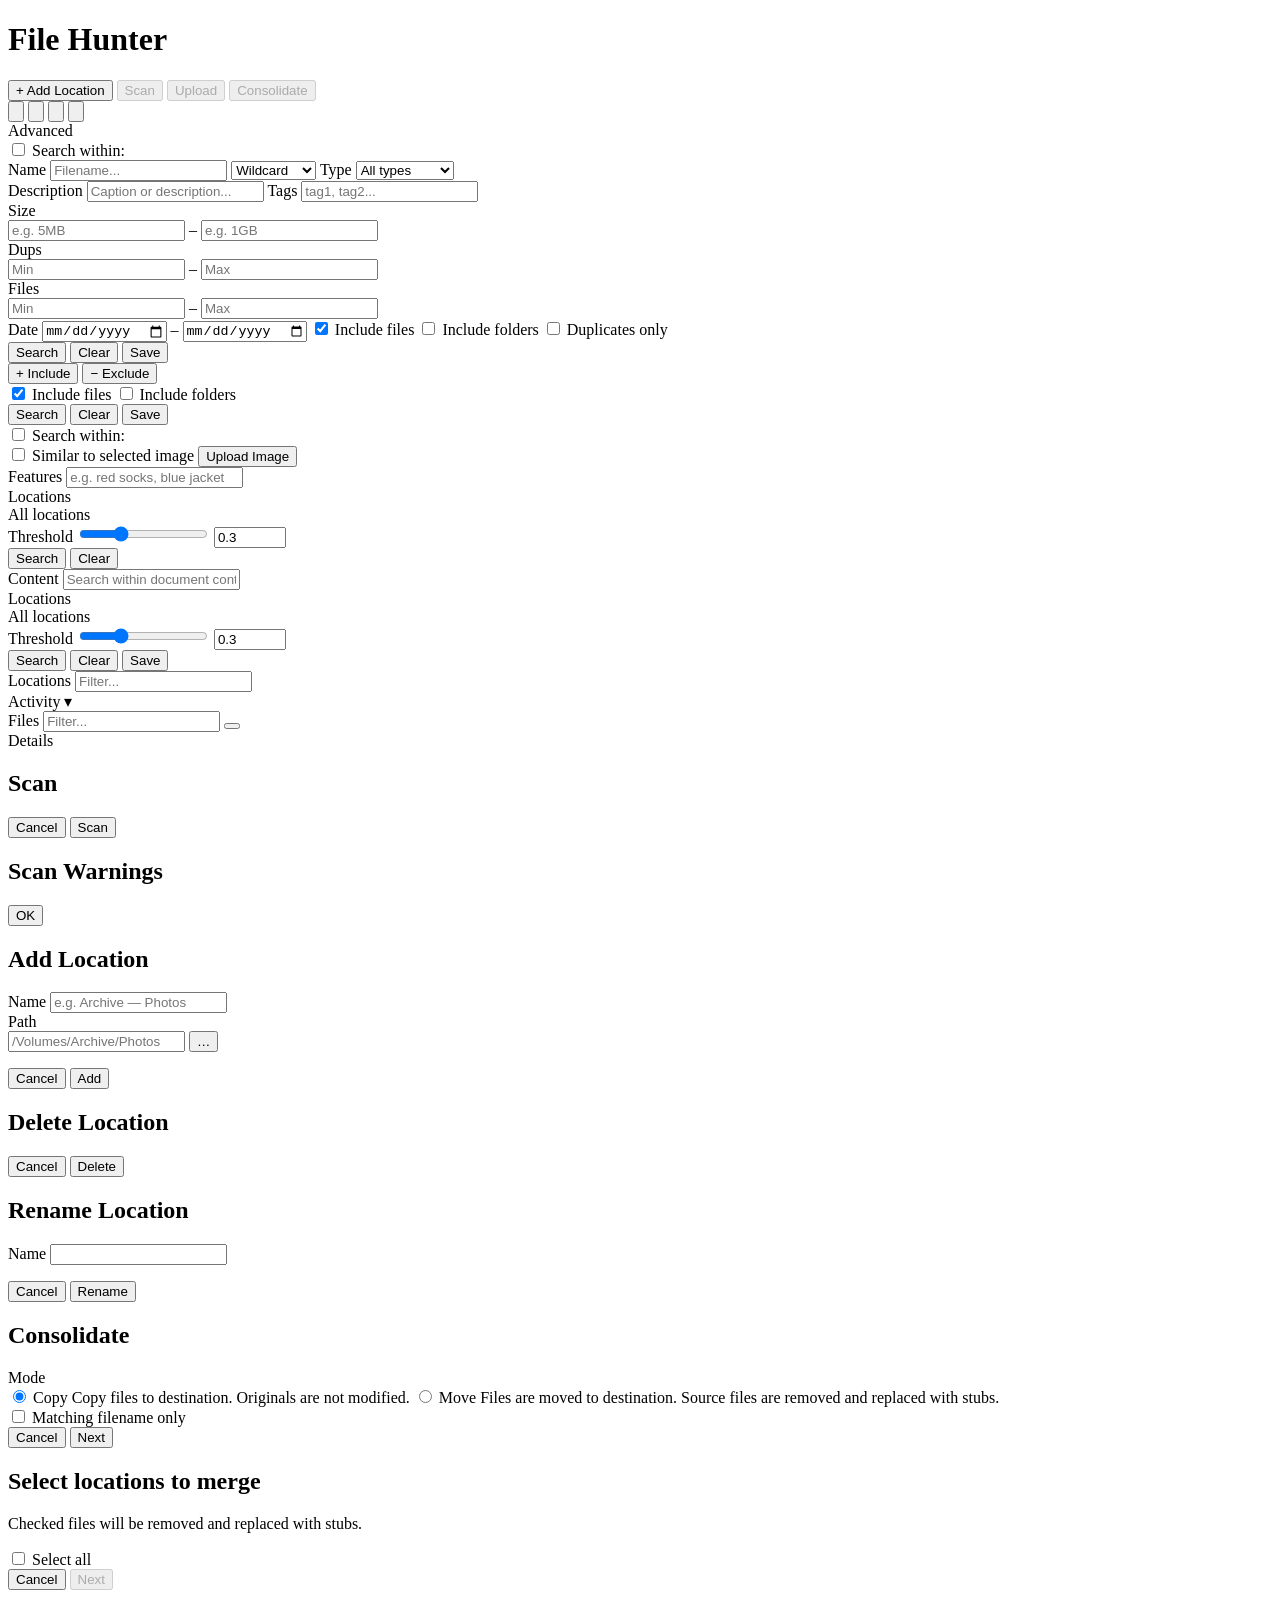
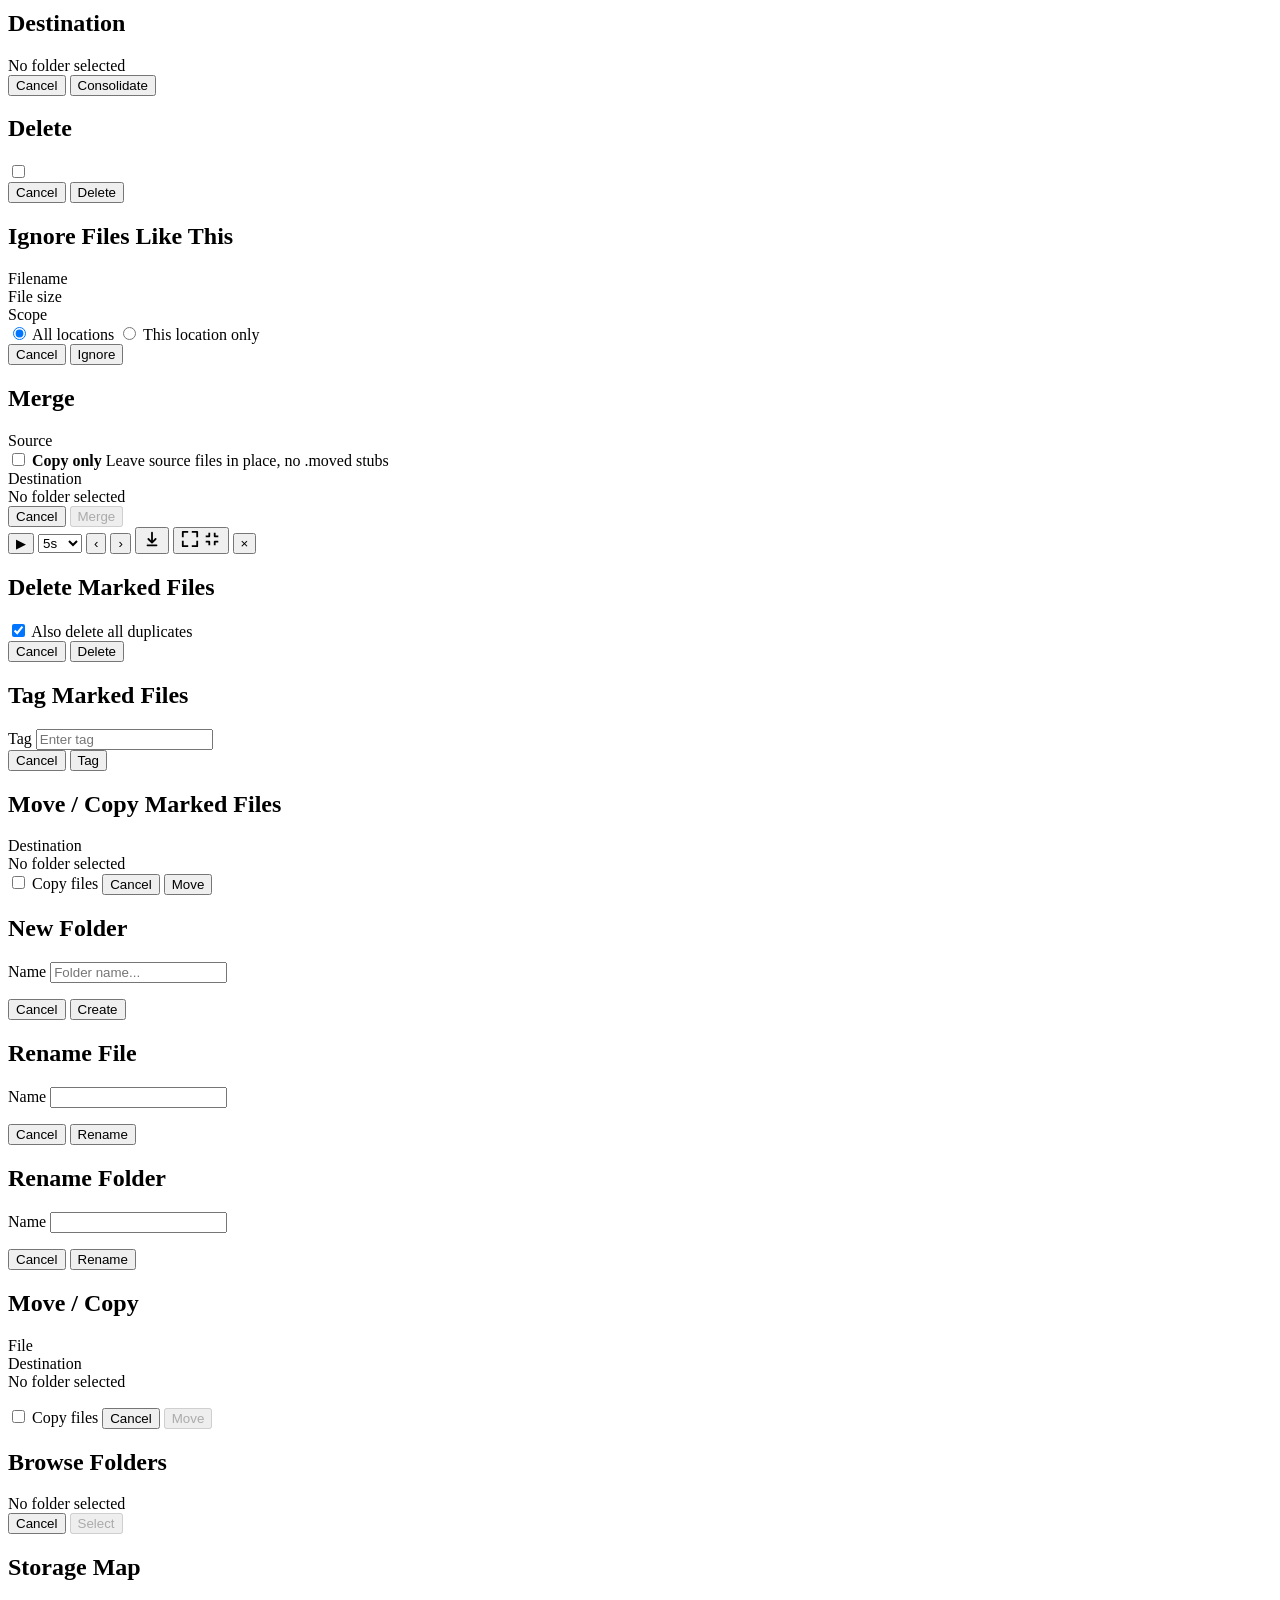
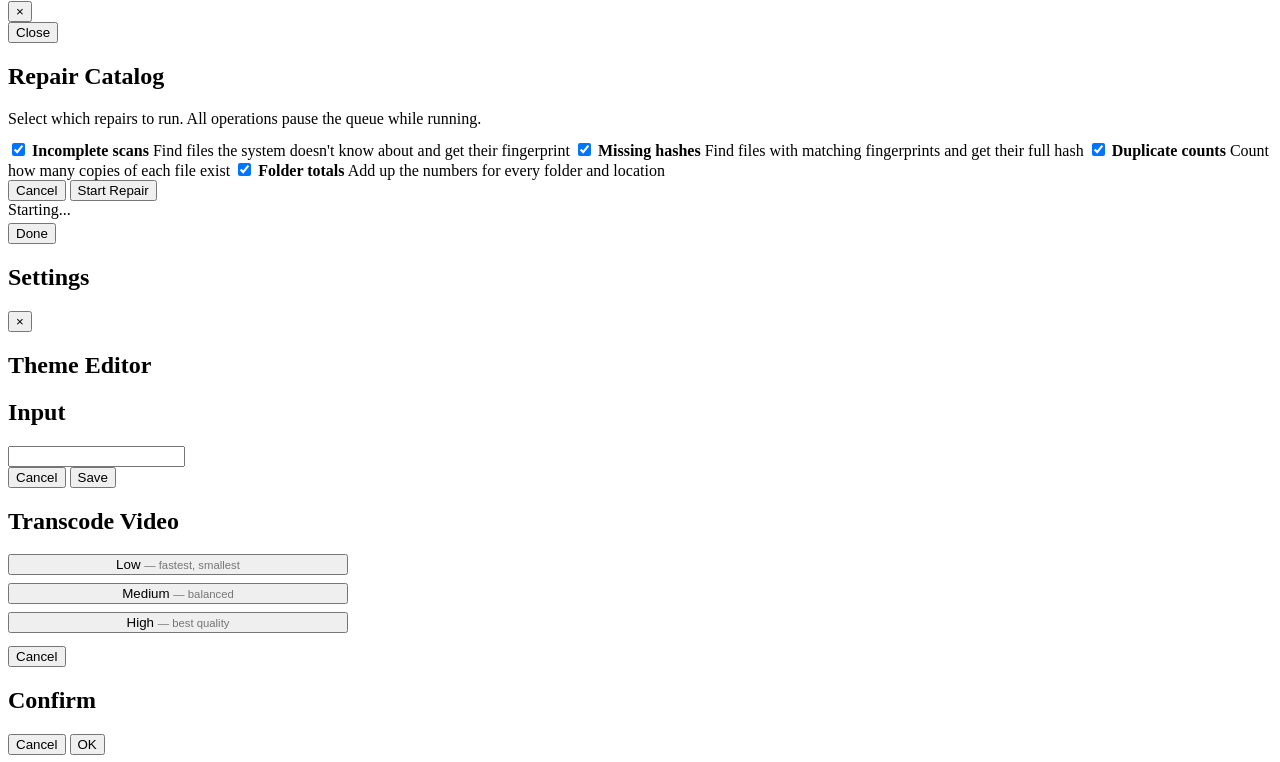
==== commit 14e69bdc: "Handle invalid timestamps, quick scan change detection, warnings dialog (1.4.5) Scans no longer cras" ====
--- a/static/index.html
+++ b/static/index.html
@@ -166,7 +166,7 @@
                     <label class="search-label">Features</label>
                     <input type="text" class="search-input" id="similarity-text" placeholder="e.g. red socks, blue jacket">
                 </div>
-                <div class="search-row">
+                <div class="search-row" id="similarity-locations-row">
                     <label class="search-label">Locations</label>
                     <div class="multiselect-dropdown" id="similarity-locations">
                         <div class="multiselect-dropdown-toggle">All locations</div>
@@ -262,6 +262,16 @@
                 <div class="modal-actions">
                     <button class="btn" id="scan-confirm-cancel">Cancel</button>
                     <button class="btn btn-primary" id="scan-confirm-submit">Scan</button>
+                </div>
+            </div>
+        </div>
+        <div id="scan-warnings-modal" class="modal-overlay hidden">
+            <div class="modal-dialog">
+                <h2 class="modal-title">Scan Warnings</h2>
+                <p id="scan-warnings-summary" class="modal-text"></p>
+                <div id="scan-warnings-list" class="scan-warnings-list"></div>
+                <div class="modal-actions">
+                    <button class="btn btn-primary" id="scan-warnings-close">OK</button>
                 </div>
             </div>
         </div>
@@ -697,6 +707,7 @@
             </div>
         </div>
     </div>
+    <script src="/js/lib/marked.min.js"></script>
     <script type="module" src="/js/app.js"></script>
 </body>
 </html>
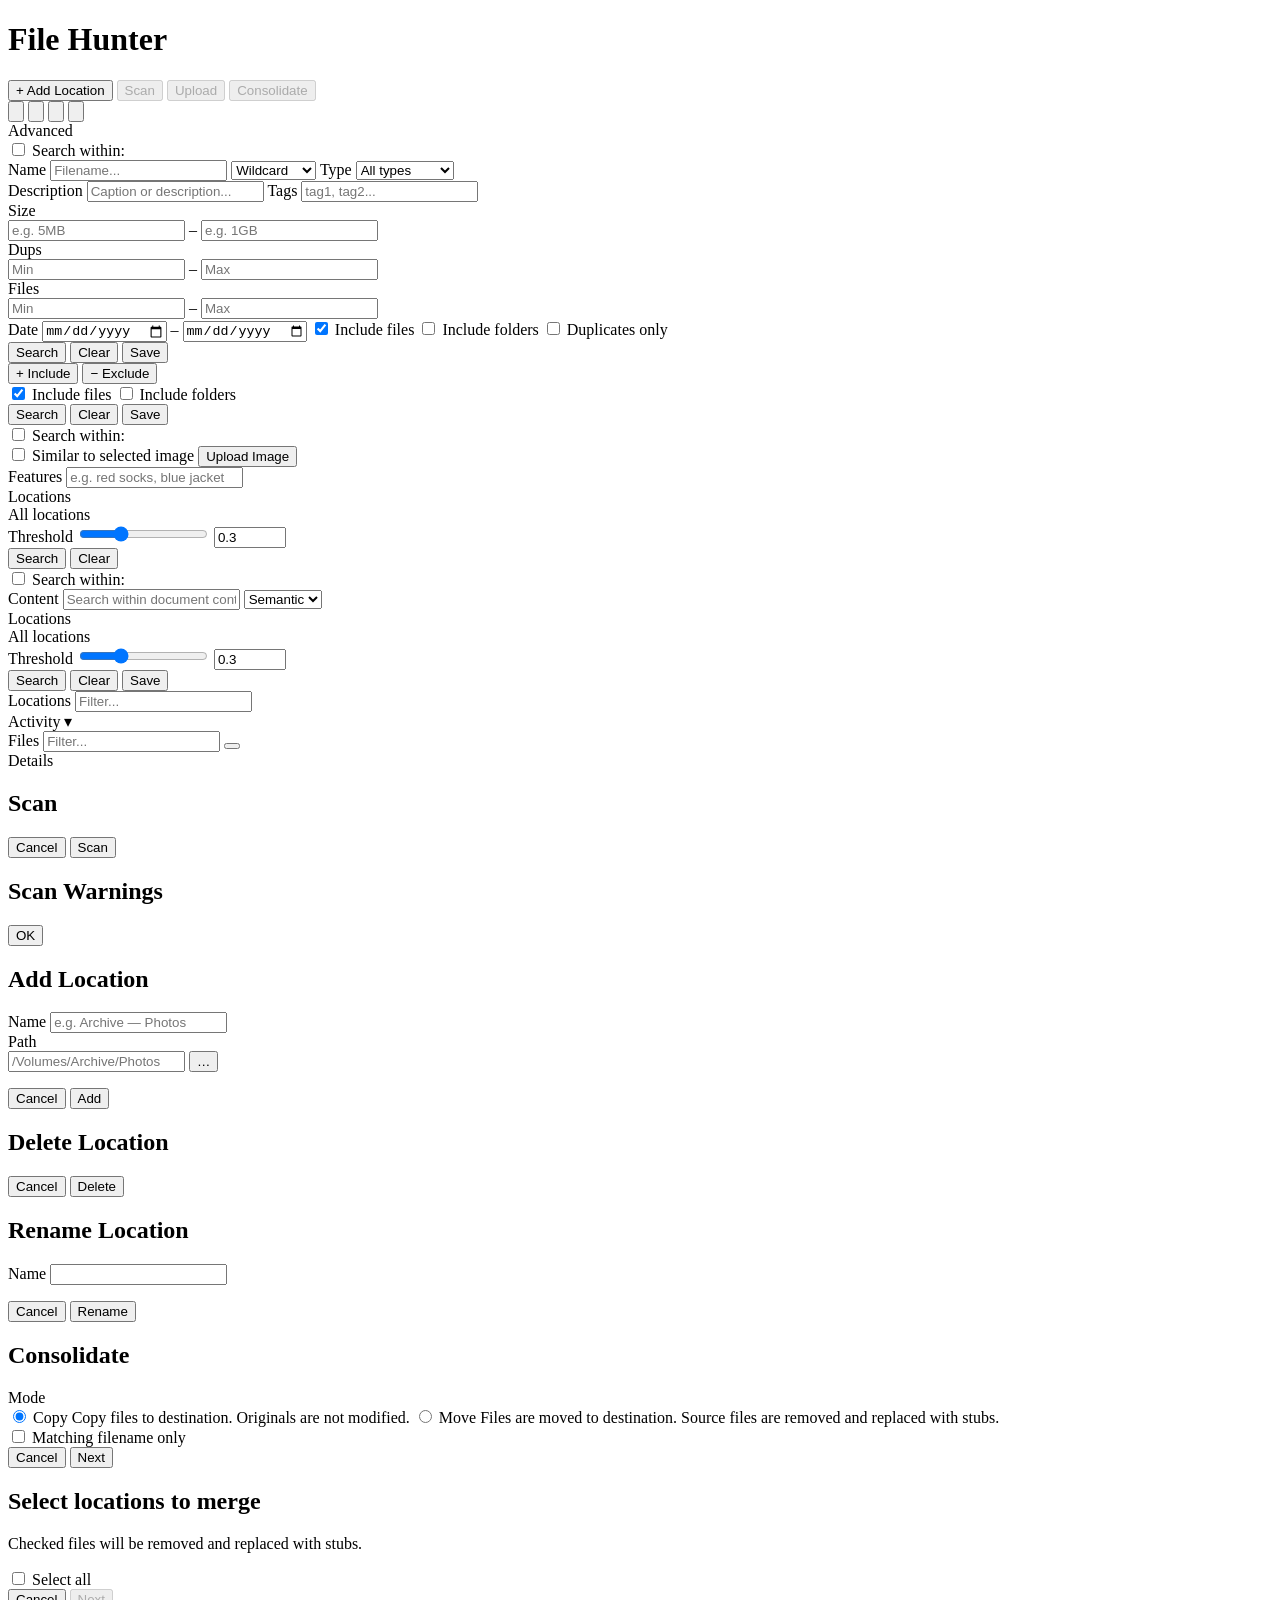
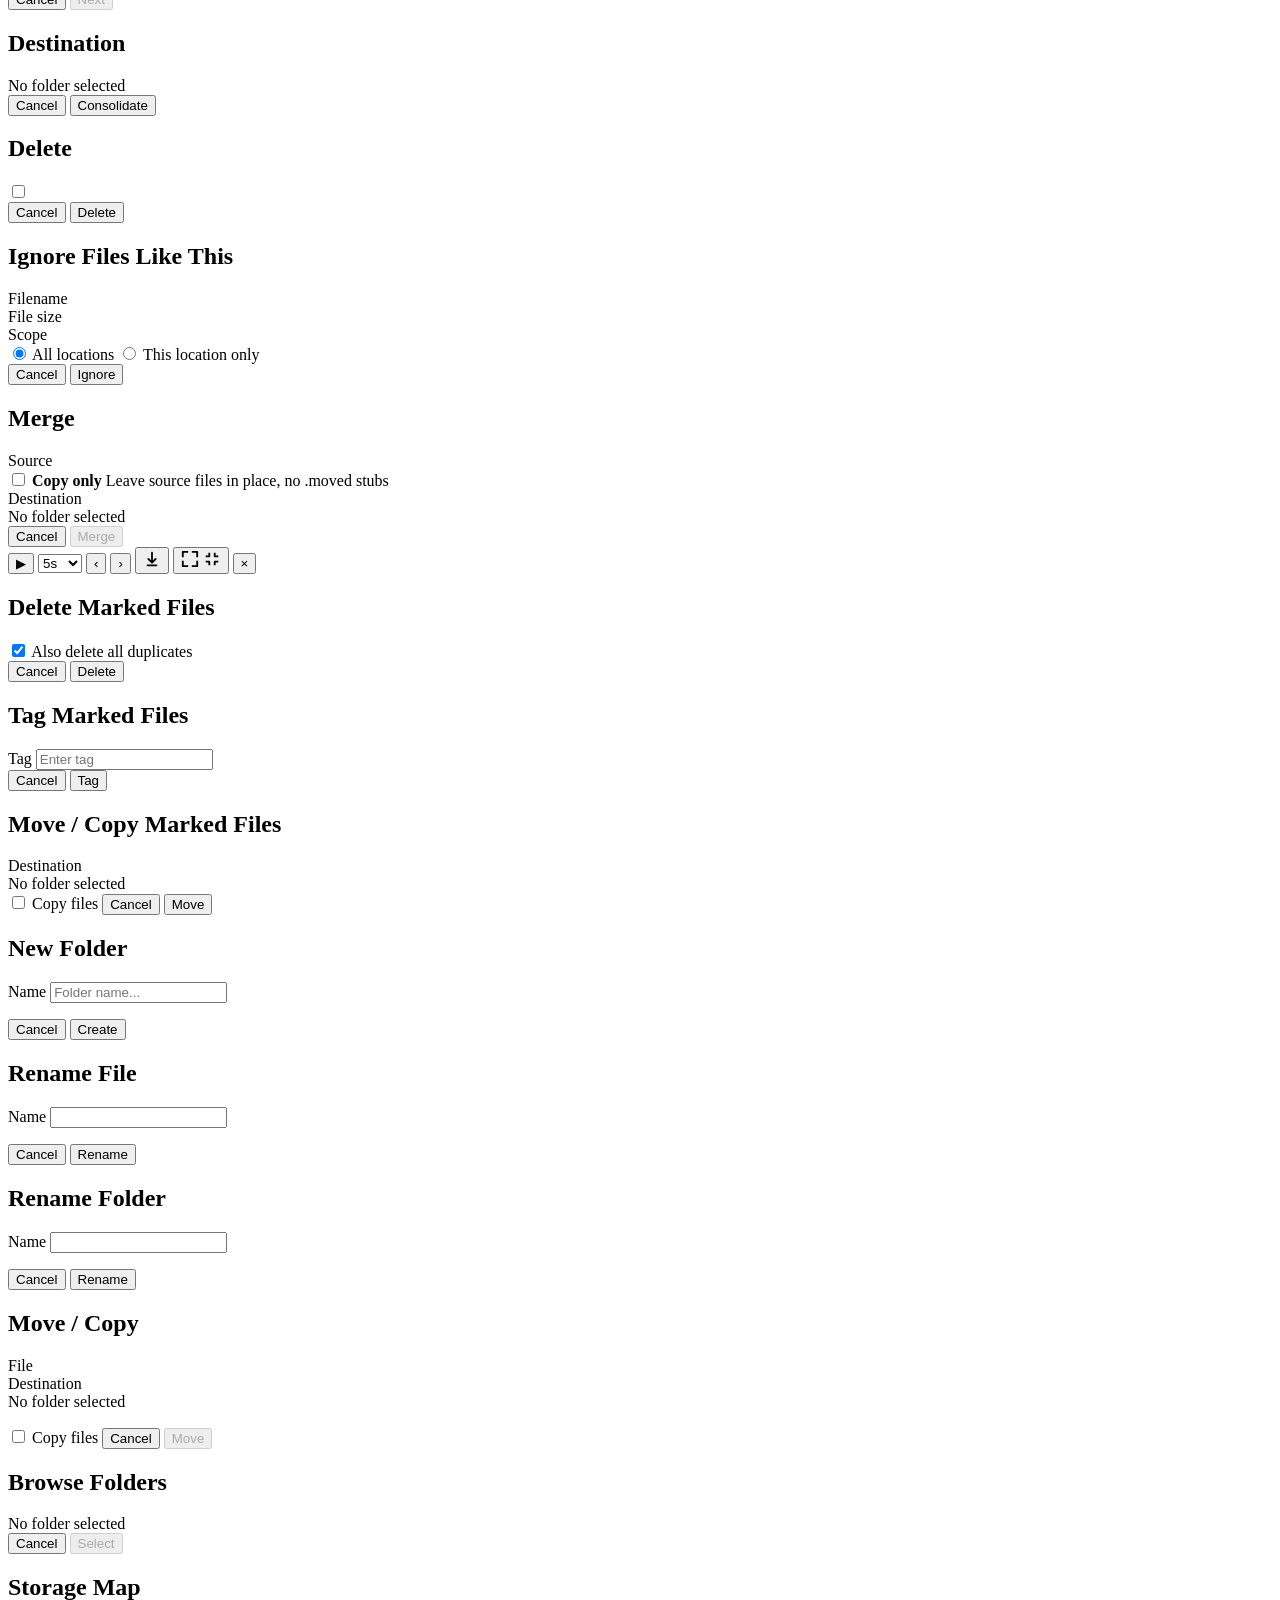
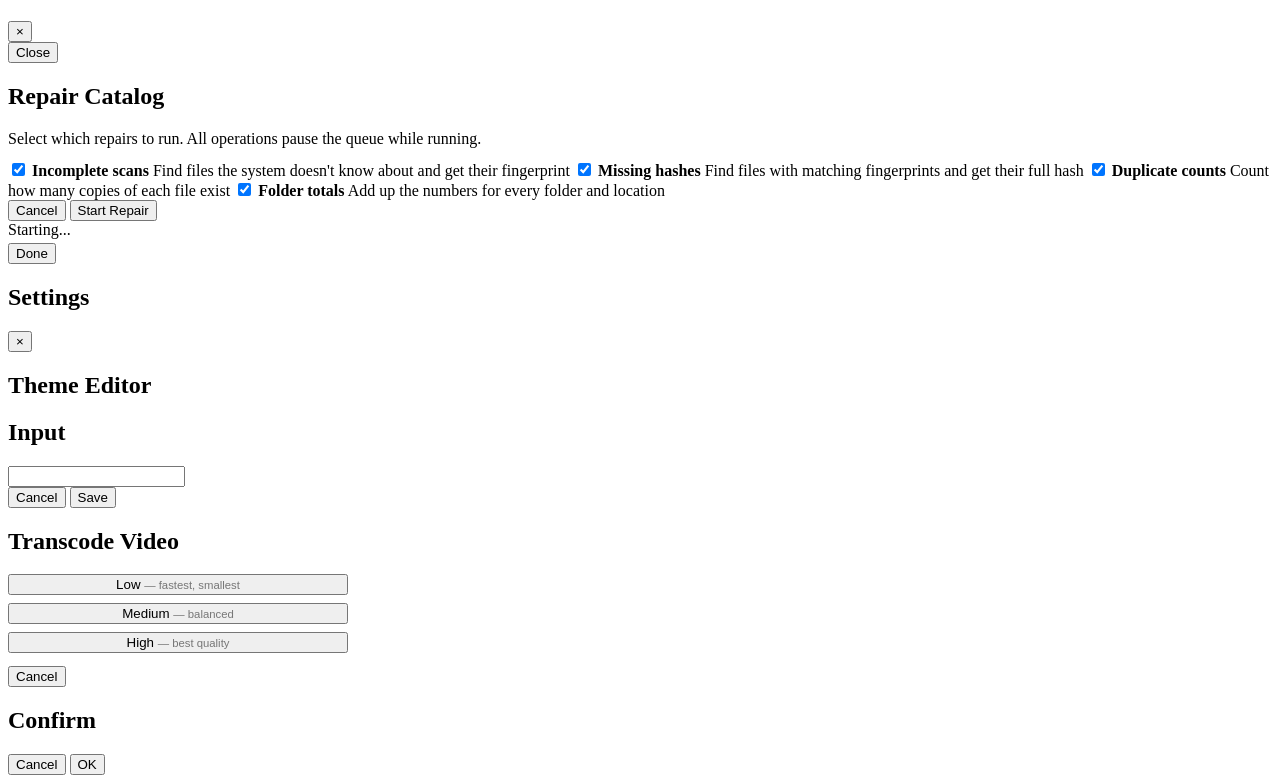
==== commit 41d854ae: "Full text document search: chunk text in text.db (FTS5), content search Semantic/Full text mode, Sea" ====
--- a/static/index.html
+++ b/static/index.html
@@ -185,11 +185,21 @@
             </div>
         </div>
         <div id="content-search-panel" class="search-panel hidden">
+            <div id="content-search-scope" class="search-scope hidden">
+                <label class="search-scope-label">
+                    <input type="checkbox" id="content-search-scope-check">
+                    Search within: <span id="content-search-scope-name"></span>
+                </label>
+            </div>
             <div class="search-row">
                 <label class="search-label">Content</label>
                 <input type="text" class="search-input" id="content-search-text" placeholder="Search within document content, e.g. (legal action) + invoices">
-            </div>
-            <div class="search-row">
+                <select class="search-select" id="content-search-mode" title="Search mode">
+                    <option value="semantic">Semantic</option>
+                    <option value="text">Full text</option>
+                </select>
+            </div>
+            <div class="search-row" id="content-search-locations-row">
                 <label class="search-label">Locations</label>
                 <div class="multiselect-dropdown" id="content-search-locations">
                     <div class="multiselect-dropdown-toggle">All locations</div>
@@ -197,7 +207,7 @@
                 </div>
             </div>
             <div class="search-row">
-                <label class="search-label">Threshold</label>
+                <label class="search-label" id="content-search-threshold-label">Threshold</label>
                 <input type="range" class="similarity-slider" id="content-search-slider" min="0" max="1" value="0.3" step="0.001">
                 <input type="number" class="search-input search-input-sm" id="content-search-threshold" min="0" max="1" value="0.3" step="0.001">
                 <div class="search-actions">
